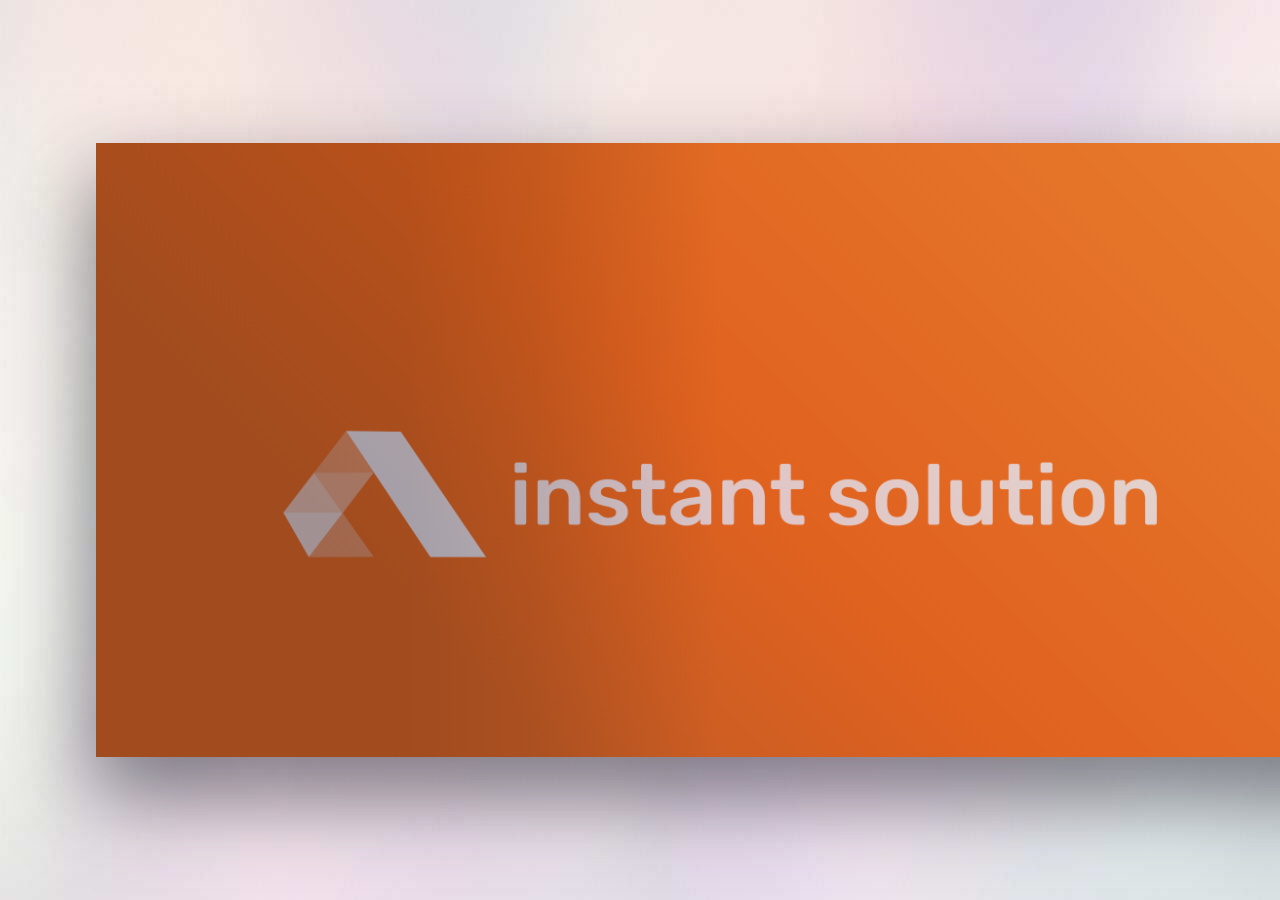
==== instant_solution.html @ ec16f053 "first desktop change" ====
<!DOCTYPE HTML>

<html>
	<head>
		<title>Saaday</title>
		<meta charset="utf-8" />
		<meta name="viewport" content="width=device-width, initial-scale=1, user-scalable=no" />
		<link rel="stylesheet" href="assets/css/main.css" />
		<noscript><link rel="stylesheet" href="assets/css/noscript.css" /></noscript>
	</head>
	<body class="is-preload">

		<!-- Page Wrapper -->
			<div id="page-wrapper">

				<!-- Wrapper -->
					<div id="wrapper">

						

						<!-- Panel (Spotlight) -->
							<section class="panel spotlight large left">
								<div class="content span-5">
									<!-- <h2 class="major">Experiance</h2>
									<p>I have worked on fiverr for 3 years as a graphic designer, I have created great looking websites for companies. They actually love me because I also create all the graphic elements of their websites.
										I have also worked on a <b>NFT</b> project.
									</p> -->
								</div>
								<div class="image filtered tinted" data-position="top right">
									<a href="instant_solution.html"><img src="images/instant solution Logo - YouTube Cover Photo - 2560x1440.png" alt="" /></a>
								</div>
							</section>

                            <!-- Panel (Banner) -->
							<section class="panel banner right">
								<div class="content color0 span-3-75">
									<h1 class="major">Hello, my name<br />
									is Saad</h1>
									<p>I am a Computer Scientist specialized in <b>Graphic Designing, Website Designing and Web Development</b>. I own a graphic design and web development firm named <b>"Instant Solution"</b> Infotech located in Quetta, Pakistan. I offer the best quality professional services regarding graphic designing, website design & development.</p>
									<ul class="actions">
										<li><a href="#first" class="button primary color1 circle icon solid fa-angle-right">Next</a></li>
									</ul>
								</div>
								<div class="image filtered span-2-25" data-position="25% 25%">
									<img src="images/profile_compressed.jpg" alt="" />
								</div>
							</section>
							
						

						<!-- Panel -->
							<section class="panel color1">
								<div class="intro joined">
									<h2 class="major">Skills</h2>
									<p>I have expertise in following.
										<ul>
											<li>Graphic Designing</li>
											<li>Website Designing</li>
											<li>Website Development</li>
										</ul>
									</p>
								</div>
								<div class="inner">
									<ul class="grid-icons three connected">
										<li><span class="icon fa-gem"><span class="label">Lorem</span></span></li>
										<li><span class="icon solid fa-camera-retro"><span class="label">Ipsum</span></span></li>
										<li><span class="icon solid fa-cog"><span class="label">Dolor</span></span></li>
										<li><span class="icon solid fa-paper-plane"><span class="label">Sit</span></span></li>
										<li><span class="icon solid fa-chart-bar"><span class="label">Amet</span></span></li>
										<li><span class="icon solid fa-code"><span class="label">Nullam</span></span></li>
									</ul>
								</div>
							</section>

						<!-- Panel -->
							<section class="panel">
								<div class="intro color2">
									<h2 class="major">Portfolio</h2>
									<p>Here is all my work.
										<ul>
											<li>Graphics related work.</li>
											<li>Websites related work</li>
										</ul>
									<a href="portfolio.html" class="button primary color2">Check Here</a>
									</p>
								</div>

								
							</section>

						<!-- Panel -->
							<section class="panel color4-alt">
								<div class="intro color4">
									<h2 class="major">Contact</h2>
									<p>You can contact me on any platform.</p>
								</div>
								<div class="inner columns divided">
									<div class="span-3-25">
										<form method="post" action="#">
											<div class="fields">
												<div class="field half">
													<label for="name">Name</label>
													<input type="text" name="name" id="name" />
												</div>
												<div class="field half">
													<label for="email">Email</label>
													<input type="email" name="email" id="email" />
												</div>
												<div class="field">
													<label for="message">Message</label>
													<textarea name="message" id="message" rows="4"></textarea>
												</div>
											</div>
											<ul class="actions">
												<li><input type="submit" value="Send Message" class="button primary" /></li>
											</ul>
										</form>
									</div>
									<div class="span-1-5">
										<ul class="contact-icons color1">
											<!-- <li class="icon brands fa-twitter"><a href="#">@untitled-tld</a></li> -->
											<li class="icon brands fa-facebook-f"><a href="https://www.facebook.com/prince.saad.98478">Saad Ahmed</a></li>
											<li class="icon brands fa-snapchat-ghost"><a href="#">Muhammad_saadu</a></li>
											<li class="icon brands fa-instagram"><a href="#">__saaday__</a></li>
											
										</ul>
									</div>
								</div>
							</section>

						

						<!-- Copyright -->
							<div class="copyright">&copy; Muhammad Saad </div>

					</div>

			</div>

		<!-- Scripts -->
			<script src="assets/js/jquery.min.js"></script>
			<script src="assets/js/browser.min.js"></script>
			<script src="assets/js/breakpoints.min.js"></script>
			<script src="assets/js/main.js"></script>

	</body>
</html>
---- assets/css/main.css ----
@import url(fontawesome-all.min.css);
@import url("https://fonts.googleapis.com/css?family=Source+Sans+Pro:300,400,300i,400i");

/*
	Ethereal by HTML5 UP
	html5up.net | @ajlkn
	Free for personal and commercial use under the CCA 3.0 license (html5up.net/license)
*/

html, body, div, span, applet, object,
iframe, h1, h2, h3, h4, h5, h6, p, blockquote,
pre, a, abbr, acronym, address, big, cite,
code, del, dfn, em, img, ins, kbd, q, s, samp,
small, strike, strong, sub, sup, tt, var, b,
u, i, center, dl, dt, dd, ol, ul, li, fieldset,
form, label, legend, table, caption, tbody,
tfoot, thead, tr, th, td, article, aside,
canvas, details, embed, figure, figcaption,
footer, header, hgroup, menu, nav, output, ruby,
section, summary, time, mark, audio, video {
	margin: 0;
	padding: 0;
	border: 0;
	font-size: 100%;
	font: inherit;
	vertical-align: baseline;}

article, aside, details, figcaption, figure,
footer, header, hgroup, menu, nav, section {
	display: block;}

body {
	line-height: 1;
}

ol, ul {
	list-style: none;
}

blockquote, q {
	quotes: none;
}

	blockquote:before, blockquote:after, q:before, q:after {
		content: '';
		content: none;
	}

table {
	border-collapse: collapse;
	border-spacing: 0;
}

body {
	-webkit-text-size-adjust: none;
}

mark {
	background-color: transparent;
	color: inherit;
}

input::-moz-focus-inner {
	border: 0;
	padding: 0;
}

input, select, textarea {
	-moz-appearance: none;
	-webkit-appearance: none;
	-ms-appearance: none;
	appearance: none;
}

/* Page */

	@-moz-keyframes load-spinner {
		0% {
			-moz-transform: rotate(0deg);
			-webkit-transform: rotate(0deg);
			-ms-transform: rotate(0deg);
			transform: rotate(0deg);
		}

		100% {
			-moz-transform: rotate(360deg);
			-webkit-transform: rotate(360deg);
			-ms-transform: rotate(360deg);
			transform: rotate(360deg);
		}
	}

	@-webkit-keyframes load-spinner {
		0% {
			-moz-transform: rotate(0deg);
			-webkit-transform: rotate(0deg);
			-ms-transform: rotate(0deg);
			transform: rotate(0deg);
		}

		100% {
			-moz-transform: rotate(360deg);
			-webkit-transform: rotate(360deg);
			-ms-transform: rotate(360deg);
			transform: rotate(360deg);
		}
	}

	@-ms-keyframes load-spinner {
		0% {
			-moz-transform: rotate(0deg);
			-webkit-transform: rotate(0deg);
			-ms-transform: rotate(0deg);
			transform: rotate(0deg);
		}

		100% {
			-moz-transform: rotate(360deg);
			-webkit-transform: rotate(360deg);
			-ms-transform: rotate(360deg);
			transform: rotate(360deg);
		}
	}

	@keyframes load-spinner {
		0% {
			-moz-transform: rotate(0deg);
			-webkit-transform: rotate(0deg);
			-ms-transform: rotate(0deg);
			transform: rotate(0deg);
		}

		100% {
			-moz-transform: rotate(360deg);
			-webkit-transform: rotate(360deg);
			-ms-transform: rotate(360deg);
			transform: rotate(360deg);
		}
	}

	@-ms-viewport {
		width: device-width;
	}

	html {
		width: 100%;
		height: 100%;
	}

	html {
		box-sizing: border-box;
	}

	*, *:before, *:after {
		box-sizing: inherit;
	}

	body {
		display: -moz-flex;
		display: -webkit-flex;
		display: -ms-flex;
		display: flex;
		-moz-align-items: center;
		-webkit-align-items: center;
		-ms-align-items: center;
		align-items: center;
		-moz-justify-content: -moz-flex-start;
		-webkit-justify-content: -webkit-flex-start;
		-ms-justify-content: -ms-flex-start;
		justify-content: flex-start;
		-ms-overflow-style: scrollbar;
		width: 100%;
		height: 100%;
		min-height: 30rem;
		overflow: hidden;
	}

		body:before {
			-moz-animation: load-spinner 1s infinite linear;
			-webkit-animation: load-spinner 1s infinite linear;
			-ms-animation: load-spinner 1s infinite linear;
			animation: load-spinner 1s infinite linear;
			-moz-transition: opacity 0.25s ease;
			-webkit-transition: opacity 0.25s ease;
			-ms-transition: opacity 0.25s ease;
			transition: opacity 0.25s ease;
			-moz-transition-delay: 0s;
			-webkit-transition-delay: 0s;
			-ms-transition-delay: 0s;
			transition-delay: 0s;
			pointer-events: none;
			content: '';
			display: block;
			position: absolute;
			top: 50%;
			left: 50%;
			width: 4rem;
			height: 4rem;
			margin: -2rem 0 0 -2rem;
			background-image: url("data:image/svg+xml;charset=utf8,%3Csvg xmlns='http://www.w3.org/2000/svg' xmlns:xlink='http://www.w3.org/1999/xlink' width='96px' height='96px' viewBox='0 0 96 96' zoomAndPan='disable'%3E%3Cstyle%3Ecircle %7Bfill: transparent%3B stroke: %232e2b37%3B stroke-width: 1.5px%3B %7D%3C/style%3E%3Cdefs%3E%3CclipPath id='corner'%3E%3Cpolygon points='0,0 48,0 48,48 96,48 96,96 0,96' /%3E%3C/clipPath%3E%3C/defs%3E%3Cg clip-path='url(%23corner)'%3E%3Ccircle cx='48' cy='48' r='32'/%3E%3C/g%3E%3C/svg%3E");
			background-position: center;
			background-repeat: no-repeat;
			background-size: 4rem;
			opacity: 0;
		}

		body:after {
			pointer-events: none;
			content: '';
			display: block;
			position: fixed;
			top: 0;
			left: 0;
			width: 100%;
			height: 100%;
			z-index: -1;
			background-attachment: fixed;
			background-color: #e1e6e1;
			background-image: url("../../images/overlay.png"), url("../../images/bg.jpg");
			background-repeat: repeat, repeat-x;
			background-size: 128px 128px, cover;
		}

		body.is-preload *, body.is-preload *:before, body.is-preload *:after {
			-moz-animation: none !important;
			-webkit-animation: none !important;
			-ms-animation: none !important;
			animation: none !important;
			-moz-transition: none !important;
			-webkit-transition: none !important;
			-ms-transition: none !important;
			transition: none !important;
		}

		body.is-preload:before {
			-moz-transition: opacity 1s ease;
			-webkit-transition: opacity 1s ease;
			-ms-transition: opacity 1s ease;
			transition: opacity 1s ease;
			-moz-transition-delay: 0.75s;
			-webkit-transition-delay: 0.75s;
			-ms-transition-delay: 0.75s;
			transition-delay: 0.75s;
			opacity: 0.25;
		}

	@media screen and (max-width: 736px) {

		html {
			height: auto;
		}

		body {
			height: auto;
			overflow-x: hidden;
			overflow-y: auto;
		}

	}

	@media screen and (max-width: 480px) {

		html, body {
			min-width: 320px;
		}

	}

/* Typography */

	html {
		font-size: 18pt;
		font-size: 1vmax;
	}

		@media screen and (max-width: 1680px) {

			html {
				font-size: 12pt;
				font-size: 1.1vmax;
			}

		}

		@media screen and (max-width: 1280px) {

			html {
				font-size: 11pt;
				font-size: 1.5vmax;
			}

		}

	body, input, select, textarea {
		color: rgba(255, 255, 255, 0.75);
		font-family: "Source Sans Pro", Helvetica, sans-serif;
		font-size: 1rem;
		font-weight: 300;
		line-height: 1.65;
	}

	a {
		-moz-transition: color 0.2s ease-in-out, border-bottom-color 0.2s ease-in-out;
		-webkit-transition: color 0.2s ease-in-out, border-bottom-color 0.2s ease-in-out;
		-ms-transition: color 0.2s ease-in-out, border-bottom-color 0.2s ease-in-out;
		transition: color 0.2s ease-in-out, border-bottom-color 0.2s ease-in-out;
		color: inherit;
		border-bottom: dotted 1px;
		text-decoration: none;
	}

		a:hover {
			border-bottom-color: transparent;
			color: #ffe4b4;
		}

	strong, b {
		color: rgba(255, 255, 255, 0.875);
		font-weight: 400;
	}

	em, i {
		font-style: italic;
	}

	p {
		margin: 0 0 1.5rem 0;
	}

		body.is-ie p {
			width: 100%;
		}

	h1, h2, h3, h4, h5, h6 {
		color: rgba(255, 255, 255, 0.875);
		font-family: Arial, Helvetica, sans-serif;
		font-weight: 700;
		line-height: 1.3;
		margin: 0 0 0.75rem 0;
		letter-spacing: -0.05em;
	}

		h1 a, h2 a, h3 a, h4 a, h5 a, h6 a {
			color: inherit;
			text-decoration: none;
		}

	h1.major, h2.major, h3.major {
		position: relative;
	}

		h1.major:after, h2.major:after, h3.major:after {
			content: '';
			position: absolute;
			left: 0;
			width: 3.5rem;
			height: 0.1rem;
			background-color: rgba(255, 255, 255, 0.25);
		}

	h1 {
		font-size: 3rem;
		line-height: 1.2;
	}

		h1.major {
			margin: 0 0 2.625rem 0;
		}

			h1.major:after {
				bottom: -1.325rem;
			}

	h2 {
		font-size: 1.75rem;
		line-height: 1.2;
	}

		h2.major {
			margin: 0 0 1.9875rem 0;
		}

			h2.major:after {
				bottom: -1.2rem;
			}

	h3 {
		font-size: 1.325rem;
	}

		h3.major {
			margin: 0 0 1.875rem 0;
		}

			h3.major:after {
				bottom: -0.75rem;
			}

	h4 {
		font-size: 1rem;
	}

	h5 {
		font-size: 0.9rem;
	}

	h6 {
		font-size: 0.7rem;
	}

	sub {
		font-size: 0.8rem;
		position: relative;
		top: 0.5rem;
	}

	sup {
		font-size: 0.8rem;
		position: relative;
		top: -0.5rem;
	}

	blockquote {
		border-left: solid 0.25rem rgba(255, 255, 255, 0.25);
		font-style: italic;
		margin: 0 0 1.5rem 0;
		padding: 0.375rem 0 0.375rem 1.5rem;
	}

	code {
		background: rgba(255, 255, 255, 0.075);
		border-radius: 0.25rem;
		font-family: "Courier New", monospace;
		font-size: 0.8rem;
		margin: 0 0.25rem;
		padding: 0.25rem 0.65rem;
	}

	pre {
		-webkit-overflow-scrolling: touch;
		font-family: "Courier New", monospace;
		font-size: 0.8rem;
		margin: 0 0 1.5rem 0;
		white-space: pre-wrap;
	}

		pre code {
			display: block;
			line-height: 1.625;
			padding: 1rem 1.5rem;
			overflow-x: auto;
			margin: 0;
		}

	hr {
		border: 0;
		border-bottom: solid 2px rgba(255, 255, 255, 0.25);
		margin: 1.875rem 0;
	}

	.align-left {
		text-align: left;
	}

	.align-center {
		text-align: center;
	}

	.align-right {
		text-align: right;
	}

	@media screen and (max-width: 736px) {

		html {
			font-size: 12pt;
		}

		h1 {
			font-size: 2.25rem;
			line-height: 1.2;
		}

			h1.major {
				margin: 0 0 2.625rem 0;
			}

				h1.major:after {
					bottom: -1.325rem;
				}

		h2 {
			font-size: 1.5rem;
			line-height: 1.2;
		}

			h2.major {
				margin: 0 0 1.9875rem 0;
			}

				h2.major:after {
					bottom: -1.2rem;
				}

		h3 {
			font-size: 1rem;
		}

			h3.major {
				margin: 0 0 1.875rem 0;
			}

				h3.major:after {
					bottom: -0.75rem;
				}

		h4 {
			font-size: 1rem;
		}

		h5 {
			font-size: 0.9rem;
		}

		h6 {
			font-size: 0.7rem;
		}

		h1 br, h2 br, h3 br, h4 br, h5 br, h6 br {
			display: none;
		}

	}

	@media screen and (max-width: 360px) {

		html {
			font-size: 11pt;
		}

	}

/* Form */

	form {
		margin: 0 0 1.5rem 0;
	}

		form > :last-child {
			margin-bottom: 0;
		}

		form > .fields {
			display: -moz-flex;
			display: -webkit-flex;
			display: -ms-flex;
			display: flex;
			-moz-flex-wrap: wrap;
			-webkit-flex-wrap: wrap;
			-ms-flex-wrap: wrap;
			flex-wrap: wrap;
			width: calc(100% + 3rem);
			margin: -1.5rem 0 1.5rem -1.5rem;
		}

			form > .fields > .field {
				-moz-flex-grow: 0;
				-webkit-flex-grow: 0;
				-ms-flex-grow: 0;
				flex-grow: 0;
				-moz-flex-shrink: 0;
				-webkit-flex-shrink: 0;
				-ms-flex-shrink: 0;
				flex-shrink: 0;
				padding: 1.5rem 0 0 1.5rem;
				width: calc(100% - 1.5rem);
			}

				form > .fields > .field.half {
					width: calc(50% - 0.75rem);
				}

				form > .fields > .field.third {
					width: calc(100%/3 - 0.5rem);
				}

				form > .fields > .field.quarter {
					width: calc(25% - 0.375rem);
				}

		@media screen and (max-width: 736px) {

			form > .fields {
				width: calc(100% + 2.25rem);
				margin: -1.125rem 0 1.5rem -1.125rem;
			}

				form > .fields > .field {
					padding: 1.125rem 0 0 1.125rem;
					width: calc(100% - 1.125rem);
				}

					form > .fields > .field.half {
						width: calc(100% - 1.125rem);
					}

					form > .fields > .field.third {
						width: calc(100% - 1.125rem);
					}

					form > .fields > .field.quarter {
						width: calc(100% - 1.125rem);
					}

		}

	label {
		color: rgba(255, 255, 255, 0.875);
		display: block;
		font-family: Arial, Helvetica, sans-serif;
		font-size: 0.8rem;
		font-weight: 700;
		margin: 0 0 0.4875rem 0;
	}

	input[type="text"],
	input[type="password"],
	input[type="email"],
	input[type="tel"],
	select,
	textarea {
		-moz-appearance: none;
		-webkit-appearance: none;
		-ms-appearance: none;
		appearance: none;
		background: transparent;
		border: solid 2px rgba(255, 255, 255, 0.25);
		border-radius: 0.25rem;
		color: inherit;
		display: block;
		outline: 0;
		padding: 0 0.75rem;
		text-decoration: none;
		width: 100%;
	}

		input[type="text"]:invalid,
		input[type="password"]:invalid,
		input[type="email"]:invalid,
		input[type="tel"]:invalid,
		select:invalid,
		textarea:invalid {
			box-shadow: none;
		}

		input[type="text"]:focus,
		input[type="password"]:focus,
		input[type="email"]:focus,
		input[type="tel"]:focus,
		select:focus,
		textarea:focus {
			border-color: #ffe4b4;
		}

	option {
		background-color: rgba(255, 255, 255, 0.875);
		color: #2e2b37;
	}

	select {
		background-image: url("data:image/svg+xml;charset=utf8,%3Csvg xmlns='http://www.w3.org/2000/svg' width='40' height='40' preserveAspectRatio='none' viewBox='0 0 40 40'%3E%3Cpath d='M9.4,12.3l10.4,10.4l10.4-10.4c0.2-0.2,0.5-0.4,0.9-0.4c0.3,0,0.6,0.1,0.9,0.4l3.3,3.3c0.2,0.2,0.4,0.5,0.4,0.9 c0,0.4-0.1,0.6-0.4,0.9L20.7,31.9c-0.2,0.2-0.5,0.4-0.9,0.4c-0.3,0-0.6-0.1-0.9-0.4L4.3,17.3c-0.2-0.2-0.4-0.5-0.4-0.9 c0-0.4,0.1-0.6,0.4-0.9l3.3-3.3c0.2-0.2,0.5-0.4,0.9-0.4S9.1,12.1,9.4,12.3z' fill='rgba(255, 255, 255, 0.25)' /%3E%3C/svg%3E");
		background-size: 1.25rem;
		background-repeat: no-repeat;
		background-position: calc(100% - 1rem) center;
		height: 2.5rem;
		padding-right: 2.5rem;
		text-overflow: ellipsis;
	}

		select option {
			color: rgba(255, 255, 255, 0.875);
			background: #2e2b37;
		}

		select:focus::-ms-value {
			background-color: transparent;
		}

		select::-ms-expand {
			display: none;
		}

	input[type="text"],
	input[type="password"],
	input[type="email"],
	select {
		height: 2.5rem;
	}

	textarea {
		padding: 0.75rem 1rem;
	}

	input[type="checkbox"],
	input[type="radio"] {
		-moz-appearance: none;
		-webkit-appearance: none;
		-ms-appearance: none;
		appearance: none;
		display: block;
		float: left;
		margin-right: -2rem;
		opacity: 0;
		width: 1rem;
		z-index: -1;
	}

		input[type="checkbox"] + label,
		input[type="radio"] + label {
			text-decoration: none;
			position: relative;
			color: rgba(255, 255, 255, 0.75);
			cursor: pointer;
			display: inline-block;
			font-size: 1rem;
			font-weight: 300;
			margin-bottom: 0;
			padding-left: 2.5rem;
			padding-right: 1rem;
		}

			input[type="checkbox"] + label:before,
			input[type="radio"] + label:before {
				-moz-osx-font-smoothing: grayscale;
				-webkit-font-smoothing: antialiased;
				display: inline-block;
				font-style: normal;
				font-variant: normal;
				text-rendering: auto;
				line-height: 1;
				text-transform: none !important;
				font-family: 'Font Awesome 5 Free';
				font-weight: 900;
			}

			input[type="checkbox"] + label:before,
			input[type="radio"] + label:before {
				content: '';
				display: inline-block;
				font-size: 0.8rem;
				position: absolute;
				top: 0;
				left: 0;
				width: 1.6875rem;
				height: 1.6875rem;
				line-height: 1.6875rem;
				background: rgba(255, 255, 255, 0.075);
				border: solid 1px rgba(255, 255, 255, 0.25);
				border-radius: 0.25rem;
				color: #2e2b37;
				text-align: center;
			}

				body.is-ie input[type="checkbox"] + label:before, body.is-ie
				input[type="radio"] + label:before {
					line-height: 1.5;
				}

		input[type="checkbox"]:checked + label:before,
		input[type="radio"]:checked + label:before {
			content: '\f00c';
			background: rgba(255, 255, 255, 0.875);
			border-color: rgba(255, 255, 255, 0.875);
		}

		input[type="checkbox"]:focus + label:before,
		input[type="radio"]:focus + label:before {
			border-color: #ffe4b4;
			box-shadow: 0 0 0 1px #ffe4b4;
		}

		input[type="checkbox"]:focus:checked + label:before,
		input[type="radio"]:focus:checked + label:before {
			background: #ffe4b4;
		}

		input[type="checkbox"].color1 + label:before,
		input[type="radio"].color1 + label:before {
			color: #726193;
		}

		input[type="checkbox"].color2 + label:before,
		input[type="radio"].color2 + label:before {
			color: #e37b7c;
		}

		input[type="checkbox"].color3 + label:before,
		input[type="radio"].color3 + label:before {
			color: #ffe4b4;
		}

		input[type="checkbox"].color4 + label:before,
		input[type="radio"].color4 + label:before {
			color: #353865;
		}

	input[type="checkbox"] + label:before {
		border-radius: 0.25rem;
	}

	input[type="radio"] + label:before {
		border-radius: 100%;
	}

	::-webkit-input-placeholder {
		color: rgba(255, 255, 255, 0.5) !important;
		opacity: 1.0;
	}

	:-moz-placeholder {
		color: rgba(255, 255, 255, 0.5) !important;
		opacity: 1.0;
	}

	::-moz-placeholder {
		color: rgba(255, 255, 255, 0.5) !important;
		opacity: 1.0;
	}

	:-ms-input-placeholder {
		color: rgba(255, 255, 255, 0.5) !important;
		opacity: 1.0;
	}

/* Icon */

	.icon {
		text-decoration: none;
		position: relative;
		border-bottom: none;
	}

		.icon:before {
			-moz-osx-font-smoothing: grayscale;
			-webkit-font-smoothing: antialiased;
			display: inline-block;
			font-style: normal;
			font-variant: normal;
			text-rendering: auto;
			line-height: 1;
			text-transform: none !important;
			font-family: 'Font Awesome 5 Free';
			font-weight: 400;
		}

		.icon > .label {
			display: none;
		}

		.icon:before {
			line-height: inherit;
		}

		.icon.solid:before {
			font-weight: 900;
		}

		.icon.brands:before {
			font-family: 'Font Awesome 5 Brands';
		}

/* Image */

	.image {
		display: inline-block;
		position: relative;
		border: 0;
	}

		.image.filtered:after {
			background-image: url("../../images/overlay.png"), linear-gradient(45deg, rgba(114, 97, 147, 0.25) 25%, rgba(227, 123, 124, 0.25) 50%, rgba(255, 228, 180, 0.25));
			background-size: 128px 128px, auto;
			pointer-events: none;
			content: '';
			position: absolute;
			top: 0;
			left: 0;
			width: 100%;
			height: 100%;
			opacity: 1;
			z-index: 1;
		}

		.image.filtered.tinted:after {
			background-image: url("../../images/overlay.png"), linear-gradient(45deg, rgba(114, 97, 147, 0.25) 25%, rgba(227, 123, 124, 0.25) 50%, rgba(255, 228, 180, 0.25)), linear-gradient(0deg, rgba(0, 0, 0, 0.125), rgba(0, 0, 0, 0.125));
			background-size: 128px 128px, auto, auto;
		}

		.image[data-position] img {
			-moz-object-fit: cover;
			-webkit-object-fit: cover;
			-ms-object-fit: cover;
			object-fit: cover;
			display: block;
			position: absolute;
			top: 0;
			left: 0;
			width: 100%;
			height: 100%;
		}

		.image[data-position="top left"] img {
			-moz-object-position: top left;
			-webkit-object-position: top left;
			-ms-object-position: top left;
			object-position: top left;
		}

		.image[data-position="top"] img {
			-moz-object-position: top;
			-webkit-object-position: top;
			-ms-object-position: top;
			object-position: top;
		}

		.image[data-position="top right"] img {
			-moz-object-position: top right;
			-webkit-object-position: top right;
			-ms-object-position: top right;
			object-position: top right;
		}

		.image[data-position="right"] img {
			-moz-object-position: right;
			-webkit-object-position: right;
			-ms-object-position: right;
			object-position: right;
		}

		.image[data-position="bottom right"] img {
			-moz-object-position: bottom right;
			-webkit-object-position: bottom right;
			-ms-object-position: bottom right;
			object-position: bottom right;
		}

		.image[data-position="bottom"] img {
			-moz-object-position: bottom;
			-webkit-object-position: bottom;
			-ms-object-position: bottom;
			object-position: bottom;
		}

		.image[data-position="bottom left"] img {
			-moz-object-position: bottom left;
			-webkit-object-position: bottom left;
			-ms-object-position: bottom left;
			object-position: bottom left;
		}

		.image[data-position="left"] img {
			-moz-object-position: left;
			-webkit-object-position: left;
			-ms-object-position: left;
			object-position: left;
		}

		.image[data-position="center"] img {
			-moz-object-position: center;
			-webkit-object-position: center;
			-ms-object-position: center;
			object-position: center;
		}

		.image[data-position="25% 25%"] img {
			-moz-object-position: 25% 25%;
			-webkit-object-position: 25% 25%;
			-ms-object-position: 25% 25%;
			object-position: 25% 25%;
		}

		.image[data-position="75% 25%"] img {
			-moz-object-position: 75% 25%;
			-webkit-object-position: 75% 25%;
			-ms-object-position: 75% 25%;
			object-position: 75% 25%;
		}

		.image[data-position="75% 75%"] img {
			-moz-object-position: 75% 75%;
			-webkit-object-position: 75% 75%;
			-ms-object-position: 75% 75%;
			object-position: 75% 75%;
		}

		.image[data-position="25% 75%"] img {
			-moz-object-position: 25% 75%;
			-webkit-object-position: 25% 75%;
			-ms-object-position: 25% 75%;
			object-position: 25% 75%;
		}

		.image img {
			display: block;
		}

		.image.left, .image.right {
			max-width: 40%;
		}

			.image.left img, .image.right img {
				width: 100%;
			}

		.image.left {
			float: left;
			padding: 0 1.5rem 1rem 0;
			top: 0.25rem;
		}

		.image.right {
			float: right;
			padding: 0 0 1rem 1.5rem;
			top: 0.25rem;
		}

		.image.fit {
			display: block;
			margin: 0 0 1.5rem 0;
			width: 100%;
		}

			.image.fit img {
				width: 100%;
			}

		.image.main {
			display: block;
			margin: 0 0 2.25rem 0;
			width: 100%;
		}

			.image.main img {
				width: 100%;
			}

/* List */

	ol {
		list-style: decimal;
		margin: 0 0 1.5rem 0;
		padding-left: 1.25rem;
	}

		ol li {
			padding-left: 0.25rem;
		}

	ul {
		list-style: disc;
		margin: 0 0 1.5rem 0;
		padding-left: 1rem;
	}

		ul li {
			padding-left: 0.5rem;
		}

		ul.alt {
			list-style: none;
			padding-left: 0;
		}

			ul.alt li {
				border-top: solid 1px rgba(255, 255, 255, 0.25);
				padding: 0.5rem 0;
			}

				ul.alt li:first-child {
					border-top: 0;
					padding-top: 0;
				}

	dl {
		margin: 0 0 1.5rem 0;
	}

		dl dt {
			display: block;
			font-weight: 400;
			margin: 0 0 0.75rem 0;
		}

		dl dd {
			margin-left: 1.5rem;
		}

/* Actions */

	ul.actions {
		display: -moz-flex;
		display: -webkit-flex;
		display: -ms-flex;
		display: flex;
		cursor: default;
		list-style: none;
		margin-left: -0.75rem;
		padding-left: 0;
	}

		ul.actions li {
			padding: 0 0 0 0.75rem;
			vertical-align: middle;
		}

		ul.actions.special {
			-moz-justify-content: center;
			-webkit-justify-content: center;
			-ms-justify-content: center;
			justify-content: center;
			width: 100%;
			margin-left: 0;
		}

			ul.actions.special li:first-child {
				padding-left: 0;
			}

		ul.actions.stacked {
			-moz-flex-direction: column;
			-webkit-flex-direction: column;
			-ms-flex-direction: column;
			flex-direction: column;
			margin-left: 0;
		}

			ul.actions.stacked li {
				padding: 0.975rem 0 0 0;
			}

				ul.actions.stacked li:first-child {
					padding-top: 0;
				}

		ul.actions.fit {
			width: calc(100% + 0.75rem);
		}

			ul.actions.fit li {
				-moz-flex-grow: 1;
				-webkit-flex-grow: 1;
				-ms-flex-grow: 1;
				flex-grow: 1;
				-moz-flex-shrink: 1;
				-webkit-flex-shrink: 1;
				-ms-flex-shrink: 1;
				flex-shrink: 1;
				width: 100%;
			}

				ul.actions.fit li > * {
					width: 100%;
				}

			ul.actions.fit.stacked {
				width: 100%;
			}

/* Icons */

	ul.icons {
		cursor: default;
		list-style: none;
		padding-left: 0;
	}

		ul.icons li {
			display: inline-block;
			padding: 0 1rem 0 0;
		}

			ul.icons li:last-child {
				padding-right: 0;
			}

			ul.icons li .icon:before {
				font-size: 1.25em;
			}

/* Grid Icons */

	ul.grid-icons {
		display: -moz-flex;
		display: -webkit-flex;
		display: -ms-flex;
		display: flex;
		-moz-flex-wrap: wrap;
		-webkit-flex-wrap: wrap;
		-ms-flex-wrap: wrap;
		flex-wrap: wrap;
		-moz-justify-content: center;
		-webkit-justify-content: center;
		-ms-justify-content: center;
		justify-content: center;
		list-style: none;
		margin: 0 0 1.5rem 0;
		padding-left: 0;
	}

		ul.grid-icons .icon {
			display: block;
			position: relative;
			width: 100%;
			text-align: center;
		}

			ul.grid-icons .icon:before {
				display: block;
				width: 6rem;
				height: 6rem;
				line-height: 6rem;
				border-radius: 6rem;
				box-shadow: inset 0 0 0 2px rgba(255, 255, 255, 0.25);
				font-size: 2.5rem;
				margin: 0 auto;
				text-align: center;
			}

				body.is-ie ul.grid-icons .icon:before {
					line-height: 2.375;
				}

		ul.grid-icons > li {
			-moz-flex-grow: 0;
			-webkit-flex-grow: 0;
			-ms-flex-grow: 0;
			flex-grow: 0;
			-moz-flex-shrink: 0;
			-webkit-flex-shrink: 0;
			-ms-flex-shrink: 0;
			flex-shrink: 0;
			position: relative;
			margin: 1.5rem 0 0 1.5rem;
			padding-left: 0;
		}

		ul.grid-icons.connected > li:before {
			content: '';
			display: block;
			position: absolute;
			width: 1.5rem;
			height: 2px;
			top: 50%;
			left: -1.5rem;
			background-color: rgba(255, 255, 255, 0.25);
		}

		ul.grid-icons.connected > li:after {
			content: '';
			display: block;
			position: absolute;
			width: 2px;
			height: 1.5rem;
			top: -1.5rem;
			left: 50%;
			background-color: rgba(255, 255, 255, 0.25);
		}

		ul.grid-icons.two {
			width: 14rem;
		}

			ul.grid-icons.two > li:nth-child(-n + 2) {
				margin-top: 0;
			}

				ul.grid-icons.two > li:nth-child(-n + 2):after {
					display: none;
				}

			ul.grid-icons.two > li:nth-child(2n - 1) {
				margin-left: 0;
			}

				ul.grid-icons.two > li:nth-child(2n - 1):before {
					display: none;
				}

		ul.grid-icons.three {
			width: 21.5rem;
		}

			ul.grid-icons.three > li:nth-child(-n + 3) {
				margin-top: 0;
			}

				ul.grid-icons.three > li:nth-child(-n + 3):after {
					display: none;
				}

			ul.grid-icons.three > li:nth-child(3n - 2) {
				margin-left: 0;
			}

				ul.grid-icons.three > li:nth-child(3n - 2):before {
					display: none;
				}

		ul.grid-icons.four {
			width: 29rem;
		}

			ul.grid-icons.four > li:nth-child(-n + 4) {
				margin-top: 0;
			}

				ul.grid-icons.four > li:nth-child(-n + 4):after {
					display: none;
				}

			ul.grid-icons.four > li:nth-child(4n - 3) {
				margin-left: 0;
			}

				ul.grid-icons.four > li:nth-child(4n - 3):before {
					display: none;
				}

		@media screen and (max-width: 736px) {

			ul.grid-icons {
				-moz-justify-content: -moz-flex-start;
				-webkit-justify-content: -webkit-flex-start;
				-ms-justify-content: -ms-flex-start;
				justify-content: flex-start;
				width: 100% !important;
				margin: -1rem 0 1.5rem -1rem;
			}

				ul.grid-icons .icon:before {
					width: 4.5rem;
					height: 4.5rem;
					line-height: 4.5rem;
					font-size: 1.75rem;
				}

				ul.grid-icons > li {
					margin: 1rem 0 0 1rem !important;
				}

					ul.grid-icons > li:before {
						display: none !important;
					}

					ul.grid-icons > li:after {
						display: none !important;
					}

		}

/* Contact Icons */

	ul.contact-icons {
		list-style: none;
		padding-left: 0;
	}

		ul.contact-icons > li {
			margin: 1.25rem 0 0 0;
			padding-left: 0;
		}

			ul.contact-icons > li:before {
				display: inline-block;
				width: 2.25rem;
				height: 2.25rem;
				line-height: 2.25rem;
				border-radius: 2.25rem;
				background-color: white;
				color: #2e2b37;
				cursor: default;
				font-size: 1.125rem;
				margin-right: 1rem;
				text-align: center;
				vertical-align: middle;
			}

				body.is-ie ul.contact-icons > li:before {
					line-height: 2.125;
				}

			ul.contact-icons > li a {
				border-bottom: 0;
			}

		ul.contact-icons.color1 > li:before {
			color: #726193;
		}

		ul.contact-icons.color2 > li:before {
			color: #e37b7c;
		}

		ul.contact-icons.color3 > li:before {
			color: #ffe4b4;
		}

		ul.contact-icons.color4 > li:before {
			color: #353865;
		}

/* Table */

	.table-wrapper {
		-webkit-overflow-scrolling: touch;
		overflow-x: auto;
	}

	table {
		margin: 0 0 1.5rem 0;
		width: 100%;
	}

		table tbody tr {
			border: solid 1px rgba(255, 255, 255, 0.25);
			border-left: 0;
			border-right: 0;
		}

			table tbody tr:nth-child(2n + 1) {
				background-color: rgba(255, 255, 255, 0.075);
			}

		table td {
			padding: 0.75rem 0.75rem;
		}

		table th {
			color: rgba(255, 255, 255, 0.875);
			font-size: 0.9rem;
			font-weight: 400;
			padding: 0 0.75rem 0.75rem 0.75rem;
			text-align: left;
		}

		table thead {
			border-bottom: solid 2px rgba(255, 255, 255, 0.25);
		}

		table tfoot {
			border-top: solid 2px rgba(255, 255, 255, 0.25);
		}

		table.alt {
			border-collapse: separate;
		}

			table.alt tbody tr td {
				border: solid 1px rgba(255, 255, 255, 0.25);
				border-left-width: 0;
				border-top-width: 0;
			}

				table.alt tbody tr td:first-child {
					border-left-width: 1px;
				}

			table.alt tbody tr:first-child td {
				border-top-width: 1px;
			}

			table.alt thead {
				border-bottom: 0;
			}

			table.alt tfoot {
				border-top: 0;
			}

/* Button */

	input[type="submit"],
	input[type="reset"],
	input[type="button"],
	button,
	.button {
		-moz-appearance: none;
		-webkit-appearance: none;
		-ms-appearance: none;
		appearance: none;
		-moz-transition: background-color 0.2s ease-in-out, box-shadow 0.2s ease-in-out, color 0.2s ease-in-out;
		-webkit-transition: background-color 0.2s ease-in-out, box-shadow 0.2s ease-in-out, color 0.2s ease-in-out;
		-ms-transition: background-color 0.2s ease-in-out, box-shadow 0.2s ease-in-out, color 0.2s ease-in-out;
		transition: background-color 0.2s ease-in-out, box-shadow 0.2s ease-in-out, color 0.2s ease-in-out;
		background-color: transparent;
		border: 0;
		border-radius: 0.25rem;
		box-shadow: inset 0 0 0 2px rgba(255, 255, 255, 0.25);
		color: rgba(255, 255, 255, 0.875) !important;
		cursor: pointer;
		display: inline-block;
		font-family: Arial, Helvetica, sans-serif;
		font-size: 0.6rem;
		font-weight: 700;
		height: 2.75rem;
		letter-spacing: 0.15rem;
		line-height: 2.75rem;
		padding: 0 1.5rem 0 1.65rem;
		text-align: center;
		text-decoration: none;
		text-transform: uppercase;
		white-space: nowrap;
	}

		input[type="submit"]:hover,
		input[type="reset"]:hover,
		input[type="button"]:hover,
		button:hover,
		.button:hover {
			box-shadow: inset 0 0 0 2px #ffe4b4;
			color: #ffe4b4 !important;
		}

		input[type="submit"]:active,
		input[type="reset"]:active,
		input[type="button"]:active,
		button:active,
		.button:active {
			background-color: rgba(255, 228, 180, 0.125);
		}

		input[type="submit"].icon:before,
		input[type="reset"].icon:before,
		input[type="button"].icon:before,
		button.icon:before,
		.button.icon:before {
			display: inline-block;
			position: relative;
			top: -0.075rem;
			vertical-align: middle;
			font-size: 0.8rem;
			margin: 0 0.375rem 0 -0.325rem;
		}

		input[type="submit"].icon.circle,
		input[type="reset"].icon.circle,
		input[type="button"].icon.circle,
		button.icon.circle,
		.button.icon.circle {
			position: relative;
			width: 3.125rem;
			height: 3.125rem;
			line-height: 3.125rem;
			text-indent: 3.125rem;
			border-radius: 100%;
			overflow: hidden;
			padding: 0;
			letter-spacing: 0;
		}

			input[type="submit"].icon.circle:before,
			input[type="reset"].icon.circle:before,
			input[type="button"].icon.circle:before,
			button.icon.circle:before,
			.button.icon.circle:before {
				display: block;
				position: absolute;
				top: 0;
				left: 0;
				width: inherit;
				height: inherit;
				font-size: 1.25rem;
				line-height: inherit;
				margin: 0;
				text-indent: 0;
			}

			input[type="submit"].icon.circle.fa-angle-left:before,
			input[type="reset"].icon.circle.fa-angle-left:before,
			input[type="button"].icon.circle.fa-angle-left:before,
			button.icon.circle.fa-angle-left:before,
			.button.icon.circle.fa-angle-left:before {
				position: relative;
				left: -0.1rem;
				font-size: 1.75rem;
			}

			input[type="submit"].icon.circle.fa-angle-right:before,
			input[type="reset"].icon.circle.fa-angle-right:before,
			input[type="button"].icon.circle.fa-angle-right:before,
			button.icon.circle.fa-angle-right:before,
			.button.icon.circle.fa-angle-right:before {
				position: relative;
				left: 0.1rem;
				font-size: 1.75rem;
			}

		input[type="submit"].fit,
		input[type="reset"].fit,
		input[type="button"].fit,
		button.fit,
		.button.fit {
			width: 100%;
		}

		input[type="submit"].small,
		input[type="reset"].small,
		input[type="button"].small,
		button.small,
		.button.small {
			font-size: 0.4rem;
			height: 1.875rem;
			line-height: 1.875rem;
			padding: 0 1.25rem 0 1.4rem;
		}

		input[type="submit"].large,
		input[type="reset"].large,
		input[type="button"].large,
		button.large,
		.button.large {
			font-size: 0.8rem;
			height: 3.3125rem;
			line-height: 3.3125rem;
			padding: 0 2rem 0 2.15rem;
		}

		input[type="submit"].primary,
		input[type="reset"].primary,
		input[type="button"].primary,
		button.primary,
		.button.primary {
			background-color: white;
			box-shadow: none;
			color: #2e2b37 !important;
		}

			input[type="submit"].primary.color1,
			input[type="reset"].primary.color1,
			input[type="button"].primary.color1,
			button.primary.color1,
			.button.primary.color1 {
				color: #726193 !important;
			}

			input[type="submit"].primary.color2,
			input[type="reset"].primary.color2,
			input[type="button"].primary.color2,
			button.primary.color2,
			.button.primary.color2 {
				color: #e37b7c !important;
			}

			input[type="submit"].primary.color3,
			input[type="reset"].primary.color3,
			input[type="button"].primary.color3,
			button.primary.color3,
			.button.primary.color3 {
				color: #ffe4b4 !important;
			}

			input[type="submit"].primary.color4,
			input[type="reset"].primary.color4,
			input[type="button"].primary.color4,
			button.primary.color4,
			.button.primary.color4 {
				color: #353865 !important;
			}

			input[type="submit"].primary:hover,
			input[type="reset"].primary:hover,
			input[type="button"].primary:hover,
			button.primary:hover,
			.button.primary:hover {
				background-color: #ffe4b4;
			}

			input[type="submit"].primary:active,
			input[type="reset"].primary:active,
			input[type="button"].primary:active,
			button.primary:active,
			.button.primary:active {
				background-color: #fdd997;
			}

		input[type="submit"].disabled, input[type="submit"]:disabled,
		input[type="reset"].disabled,
		input[type="reset"]:disabled,
		input[type="button"].disabled,
		input[type="button"]:disabled,
		button.disabled,
		button:disabled,
		.button.disabled,
		.button:disabled {
			pointer-events: none;
			cursor: default;
			opacity: 0.5;
		}

/* Gallery */

	@-moz-keyframes gallery-modal-spinner {
		0% {
			-moz-transform: rotate(0deg);
			-webkit-transform: rotate(0deg);
			-ms-transform: rotate(0deg);
			transform: rotate(0deg);
		}

		100% {
			-moz-transform: rotate(360deg);
			-webkit-transform: rotate(360deg);
			-ms-transform: rotate(360deg);
			transform: rotate(360deg);
		}
	}

	@-webkit-keyframes gallery-modal-spinner {
		0% {
			-moz-transform: rotate(0deg);
			-webkit-transform: rotate(0deg);
			-ms-transform: rotate(0deg);
			transform: rotate(0deg);
		}

		100% {
			-moz-transform: rotate(360deg);
			-webkit-transform: rotate(360deg);
			-ms-transform: rotate(360deg);
			transform: rotate(360deg);
		}
	}

	@-ms-keyframes gallery-modal-spinner {
		0% {
			-moz-transform: rotate(0deg);
			-webkit-transform: rotate(0deg);
			-ms-transform: rotate(0deg);
			transform: rotate(0deg);
		}

		100% {
			-moz-transform: rotate(360deg);
			-webkit-transform: rotate(360deg);
			-ms-transform: rotate(360deg);
			transform: rotate(360deg);
		}
	}

	@keyframes gallery-modal-spinner {
		0% {
			-moz-transform: rotate(0deg);
			-webkit-transform: rotate(0deg);
			-ms-transform: rotate(0deg);
			transform: rotate(0deg);
		}

		100% {
			-moz-transform: rotate(360deg);
			-webkit-transform: rotate(360deg);
			-ms-transform: rotate(360deg);
			transform: rotate(360deg);
		}
	}

	.gallery {
		-moz-align-items: -moz-stretch;
		-webkit-align-items: -webkit-stretch;
		-ms-align-items: -ms-stretch;
		align-items: stretch;
		display: -moz-flex;
		display: -webkit-flex;
		display: -ms-flex;
		display: flex;
		height: 100%;
	}

		.gallery > * {
			width: 20rem;
			height: 100%;
		}

		.gallery .image {
			display: block;
			position: relative;
			border-bottom: 0;
			overflow: hidden;
		}

			.gallery .image img {
				-moz-transition: -moz-transform 0.2s ease-in-out;
				-webkit-transition: -webkit-transform 0.2s ease-in-out;
				-ms-transition: -ms-transform 0.2s ease-in-out;
				transition: transform 0.2s ease-in-out;
			}

			.gallery .image:after {
				-moz-transition: opacity 0.2s ease-in-out;
				-webkit-transition: opacity 0.2s ease-in-out;
				-ms-transition: opacity 0.2s ease-in-out;
				transition: opacity 0.2s ease-in-out;
			}

			.gallery .image:hover img {
				-moz-transform: scale(1.025);
				-webkit-transform: scale(1.025);
				-ms-transform: scale(1.025);
				transform: scale(1.025);
			}

			.gallery .image:hover:after {
				opacity: 0;
			}

		.gallery .group {
			display: -moz-flex;
			display: -webkit-flex;
			display: -ms-flex;
			display: flex;
			-moz-flex-wrap: wrap;
			-webkit-flex-wrap: wrap;
			-ms-flex-wrap: wrap;
			flex-wrap: wrap;
		}

			.gallery .group > * {
				height: 50%;
			}

		.gallery .modal {
			display: -moz-flex;
			display: -webkit-flex;
			display: -ms-flex;
			display: flex;
			-moz-align-items: center;
			-webkit-align-items: center;
			-ms-align-items: center;
			align-items: center;
			-moz-justify-content: center;
			-webkit-justify-content: center;
			-ms-justify-content: center;
			justify-content: center;
			pointer-events: none;
			-moz-user-select: none;
			-webkit-user-select: none;
			-ms-user-select: none;
			user-select: none;
			-moz-transition: opacity 0.5s ease, visibility 0.5s, z-index 0.5s;
			-webkit-transition: opacity 0.5s ease, visibility 0.5s, z-index 0.5s;
			-ms-transition: opacity 0.5s ease, visibility 0.5s, z-index 0.5s;
			transition: opacity 0.5s ease, visibility 0.5s, z-index 0.5s;
			-webkit-tap-highlight-color: rgba(0, 0, 0, 0);
			position: fixed;
			top: 0;
			left: 0;
			width: 100%;
			height: 100%;
			background-color: rgba(46, 43, 55, 0.875);
			opacity: 0;
			outline: 0;
			visibility: none;
			z-index: 0;
		}

			.gallery .modal:before {
				-moz-animation: gallery-modal-spinner 1s infinite linear;
				-webkit-animation: gallery-modal-spinner 1s infinite linear;
				-ms-animation: gallery-modal-spinner 1s infinite linear;
				animation: gallery-modal-spinner 1s infinite linear;
				-moz-transition: opacity 0.25s ease;
				-webkit-transition: opacity 0.25s ease;
				-ms-transition: opacity 0.25s ease;
				transition: opacity 0.25s ease;
				-moz-transition-delay: 0.5s;
				-webkit-transition-delay: 0.5s;
				-ms-transition-delay: 0.5s;
				transition-delay: 0.5s;
				content: '';
				display: block;
				position: absolute;
				top: 50%;
				left: 50%;
				width: 4rem;
				height: 4rem;
				margin: -2rem 0 0 -2rem;
				background-image: url("data:image/svg+xml;charset=utf8,%3Csvg xmlns='http://www.w3.org/2000/svg' xmlns:xlink='http://www.w3.org/1999/xlink' width='96px' height='96px' viewBox='0 0 96 96' zoomAndPan='disable'%3E%3Cstyle%3Ecircle %7Bfill: transparent%3B stroke: rgba(255, 255, 255, 0.875)%3B stroke-width: 1.5px%3B %7D%3C/style%3E%3Cdefs%3E%3CclipPath id='corner'%3E%3Cpolygon points='0,0 48,0 48,48 96,48 96,96 0,96' /%3E%3C/clipPath%3E%3C/defs%3E%3Cg clip-path='url(%23corner)'%3E%3Ccircle cx='48' cy='48' r='32'/%3E%3C/g%3E%3C/svg%3E");
				background-position: center;
				background-repeat: no-repeat;
				background-size: 4rem;
				opacity: 0;
			}

			.gallery .modal:after {
				content: '';
				display: block;
				position: absolute;
				top: 0.5rem;
				right: 0.5rem;
				width: 4rem;
				height: 4rem;
				background-image: url("data:image/svg+xml;charset=utf8,%3Csvg xmlns='http://www.w3.org/2000/svg' xmlns:xlink='http://www.w3.org/1999/xlink' width='64px' height='64px' viewBox='0 0 64 64' zoomAndPan='disable'%3E%3Cstyle%3Eline %7Bstroke: rgba(255, 255, 255, 0.875)%3Bstroke-width: 1.5px%3B%7D%3C/style%3E%3Cline x1='20' y1='20' x2='44' y2='44' /%3E%3Cline x1='20' y1='44' x2='44' y2='20' /%3E%3C/svg%3E");
				background-position: center;
				background-repeat: no-repeat;
				background-size: 3rem;
				cursor: pointer;
			}

			.gallery .modal .inner {
				-moz-transform: translateY(0.75rem);
				-webkit-transform: translateY(0.75rem);
				-ms-transform: translateY(0.75rem);
				transform: translateY(0.75rem);
				-moz-transition: opacity 0.25s ease, -moz-transform 0.25s ease;
				-webkit-transition: opacity 0.25s ease, -webkit-transform 0.25s ease;
				-ms-transition: opacity 0.25s ease, -ms-transform 0.25s ease;
				transition: opacity 0.25s ease, transform 0.25s ease;
				opacity: 0;
			}

				.gallery .modal .inner img {
					display: block;
					max-width: 90vw;
					max-height: 85vh;
					box-shadow: 0 1rem 3rem 0 rgba(0, 0, 0, 0.35);
				}

			.gallery .modal.visible {
				pointer-events: auto;
				opacity: 1;
				visibility: visible;
				z-index: 11000;
			}

				.gallery .modal.visible:before {
					opacity: 1;
				}

			.gallery .modal.loaded .inner {
				-moz-transform: translateY(0);
				-webkit-transform: translateY(0);
				-ms-transform: translateY(0);
				transform: translateY(0);
				-moz-transition: opacity 0.5s ease, -moz-transform 0.5s ease;
				-webkit-transition: opacity 0.5s ease, -webkit-transform 0.5s ease;
				-ms-transition: opacity 0.5s ease, -ms-transform 0.5s ease;
				transition: opacity 0.5s ease, transform 0.5s ease;
				opacity: 1;
			}

			.gallery .modal.loaded:before {
				-moz-transition-delay: 0s;
				-webkit-transition-delay: 0s;
				-ms-transition-delay: 0s;
				transition-delay: 0s;
				opacity: 0;
			}

	@media screen and (max-width: 980px) {

		.gallery .modal .inner img {
			max-width: 100vw;
		}

	}

	@media screen and (max-width: 736px) {

		.gallery {
			-moz-flex-direction: column;
			-webkit-flex-direction: column;
			-ms-flex-direction: column;
			flex-direction: column;
			height: auto;
		}

			.gallery > * {
				height: auto;
				width: 100%;
			}

			.gallery .image {
				width: 100%;
				height: 40rem;
			}

			.gallery .group .span-0-25 {
				width: 8.33333%;
			}

			.gallery .group .span-0-5 {
				width: 16.66666%;
			}

			.gallery .group .span-0-75 {
				width: 25.0%;
			}

			.gallery .group .span-1 {
				width: 33.33333%;
			}

			.gallery .group .span-1-25 {
				width: 41.66666%;
			}

			.gallery .group .span-1-5 {
				width: 49.99999%;
			}

			.gallery .group .span-1-75 {
				width: 58.33333%;
			}

			.gallery .group .span-2 {
				width: 66.66666%;
			}

			.gallery .group .span-2-25 {
				width: 74.99999%;
			}

			.gallery .group .span-2-5 {
				width: 83.33332%;
			}

			.gallery .group .span-2-75 {
				width: 91.66666%;
			}

			.gallery .group .span-3 {
				width: 99.99999%;
			}

			.gallery .group .span-3-25 {
				width: 108.33332%;
			}

			.gallery .group .span-3-5 {
				width: 116.66665%;
			}

			.gallery .group .span-3-75 {
				width: 124.99999%;
			}

			.gallery .group .span-4 {
				width: 133.33332%;
			}

			.gallery .group .span-4-25 {
				width: 141.66665%;
			}

			.gallery .group .span-4-5 {
				width: 149.99998%;
			}

			.gallery .group .span-4-75 {
				width: 158.33332%;
			}

			.gallery .group .span-5 {
				width: 166.66665%;
			}

			.gallery .group .span-5-25 {
				width: 174.99998%;
			}

			.gallery .group .span-5-5 {
				width: 183.33331%;
			}

			.gallery .group .span-5-75 {
				width: 191.66665%;
			}

			.gallery .group .span-6 {
				width: 199.99998%;
			}

			.gallery .group .span-6-25 {
				width: 208.33331%;
			}

			.gallery .group .span-6-5 {
				width: 216.66664%;
			}

			.gallery .group .span-6-75 {
				width: 224.99998%;
			}

			.gallery .group .span-7 {
				width: 233.33331%;
			}

			.gallery .group .span-7-25 {
				width: 241.66664%;
			}

			.gallery .group .span-7-5 {
				width: 249.99997%;
			}

			.gallery .group .span-7-75 {
				width: 258.33331%;
			}

			.gallery .group .span-8 {
				width: 266.66664%;
			}

			.gallery .group .span-8-25 {
				width: 274.99997%;
			}

			.gallery .group .span-8-5 {
				width: 283.3333%;
			}

			.gallery .group .span-8-75 {
				width: 291.66664%;
			}

			.gallery .group .span-9 {
				width: 299.99997%;
			}

			.gallery .group .span-9-25 {
				width: 308.3333%;
			}

			.gallery .group .span-9-5 {
				width: 316.66663%;
			}

			.gallery .group .span-9-75 {
				width: 324.99997%;
			}

			.gallery .group .span-10 {
				width: 333.3333%;
			}

			.gallery .group .image {
				height: 20rem;
			}

	}

	@media screen and (max-width: 480px) {

		.gallery .image {
			height: 30rem;
		}

		.gallery .group .image {
			height: 12.5rem;
		}

	}

/* Panel */

	.panel {
		display: -moz-flex;
		display: -webkit-flex;
		display: -ms-flex;
		display: flex;
		-moz-flex-grow: 0;
		-webkit-flex-grow: 0;
		-ms-flex-grow: 0;
		flex-grow: 0;
		-moz-flex-shrink: 0;
		-webkit-flex-shrink: 0;
		-ms-flex-shrink: 0;
		flex-shrink: 0;
		-moz-justify-content: center;
		-webkit-justify-content: center;
		-ms-justify-content: center;
		justify-content: center;
		-moz-align-items: -moz-stretch;
		-webkit-align-items: -webkit-stretch;
		-ms-align-items: -ms-stretch;
		align-items: stretch;
		height: 100%;
		overflow-x: hidden;
		overflow-y: auto;
	}

		.panel > * {
			position: relative;
			min-width: 10rem;
		}

			.panel > *.color0 {
				background-image: url("../../images/overlay.png"), linear-gradient(45deg, #726193 20%, #e37b7c 60%, #ffe4b4);
				background-size: 128px 128px, auto;
			}

			.panel > *.color1 {
				background-image: url("../../images/overlay.png"), linear-gradient(45deg, rgba(114, 97, 147, 0.25) 25%, rgba(227, 123, 124, 0.25) 50%, rgba(255, 228, 180, 0.25));
				background-size: 128px 128px, auto;
				background-color: #726193;
			}

			.panel > *.color2 {
				background-image: url("../../images/overlay.png"), linear-gradient(45deg, rgba(114, 97, 147, 0.25) 25%, rgba(227, 123, 124, 0.25) 50%, rgba(255, 228, 180, 0.25));
				background-size: 128px 128px, auto;
				background-color: #e37b7c;
			}

			.panel > *.color3 {
				background-image: url("../../images/overlay.png"), linear-gradient(45deg, rgba(114, 97, 147, 0.25) 25%, rgba(227, 123, 124, 0.25) 50%, rgba(255, 228, 180, 0.25));
				background-size: 128px 128px, auto;
				background-color: #ffe4b4;
			}

			.panel > *.color4 {
				background-image: url("../../images/overlay.png"), linear-gradient(45deg, rgba(114, 97, 147, 0.25) 25%, rgba(227, 123, 124, 0.25) 50%, rgba(255, 228, 180, 0.25));
				background-size: 128px 128px, auto;
				background-color: #353865;
			}

			.panel > *.color1-alt {
				background-image: url("../../images/overlay.png"), linear-gradient(45deg, rgba(114, 97, 147, 0.175) 25%, rgba(227, 123, 124, 0.175) 50%, rgba(255, 228, 180, 0.175));
				background-size: 128px 128px, auto;
				background-color: #6c5e86;
			}

			.panel > *.color2-alt {
				background-image: url("../../images/overlay.png"), linear-gradient(45deg, rgba(114, 97, 147, 0.175) 25%, rgba(227, 123, 124, 0.175) 50%, rgba(255, 228, 180, 0.175));
				background-size: 128px 128px, auto;
				background-color: #de7172;
			}

			.panel > *.color3-alt {
				background-image: url("../../images/overlay.png"), linear-gradient(45deg, rgba(114, 97, 147, 0.175) 25%, rgba(227, 123, 124, 0.175) 50%, rgba(255, 228, 180, 0.175));
				background-size: 128px 128px, auto;
				background-color: #fedea6;
			}

			.panel > *.color4-alt {
				background-image: url("../../images/overlay.png"), linear-gradient(45deg, rgba(114, 97, 147, 0.175) 25%, rgba(227, 123, 124, 0.175) 50%, rgba(255, 228, 180, 0.175));
				background-size: 128px 128px, auto;
				background-color: #323459;
			}

		.panel > .intro {
			padding: 3.5rem 3.5rem 2rem 3.5rem ;
			display: -moz-flex;
			display: -webkit-flex;
			display: -ms-flex;
			display: flex;
			-moz-flex-grow: 0;
			-webkit-flex-grow: 0;
			-ms-flex-grow: 0;
			flex-grow: 0;
			-moz-flex-shrink: 0;
			-webkit-flex-shrink: 0;
			-ms-flex-shrink: 0;
			flex-shrink: 0;
			-moz-justify-content: center;
			-webkit-justify-content: center;
			-ms-justify-content: center;
			justify-content: center;
			-moz-align-items: -moz-flex-start;
			-webkit-align-items: -webkit-flex-start;
			-ms-align-items: -ms-flex-start;
			align-items: flex-start;
			-moz-flex-direction: column;
			-webkit-flex-direction: column;
			-ms-flex-direction: column;
			flex-direction: column;
			width: 22rem;
		}

			.panel > .intro.joined {
				width: 18.5rem;
				padding-right: 0;
			}

				.panel > .intro.joined + .inner {
					padding-left: 2.625rem;
				}

		.panel > .inner {
			padding: 3.5rem 3.5rem 2rem 3.5rem ;
			display: -moz-flex;
			display: -webkit-flex;
			display: -ms-flex;
			display: flex;
			-moz-flex-grow: 1;
			-webkit-flex-grow: 1;
			-ms-flex-grow: 1;
			flex-grow: 1;
			-moz-flex-shrink: 1;
			-webkit-flex-shrink: 1;
			-ms-flex-shrink: 1;
			flex-shrink: 1;
			-moz-justify-content: center;
			-webkit-justify-content: center;
			-ms-justify-content: center;
			justify-content: center;
			-moz-align-items: -moz-flex-start;
			-webkit-align-items: -webkit-flex-start;
			-ms-align-items: -ms-flex-start;
			align-items: flex-start;
			-moz-flex-direction: column;
			-webkit-flex-direction: column;
			-ms-flex-direction: column;
			flex-direction: column;
			position: relative;
			width: 100%;
		}

			.panel > .inner.columns {
				display: -moz-flex;
				display: -webkit-flex;
				display: -ms-flex;
				display: flex;
				-moz-justify-content: center;
				-webkit-justify-content: center;
				-ms-justify-content: center;
				justify-content: center;
				-moz-align-items: center;
				-webkit-align-items: center;
				-ms-align-items: center;
				align-items: center;
				-moz-flex-direction: row;
				-webkit-flex-direction: row;
				-ms-flex-direction: row;
				flex-direction: row;
			}

				.panel > .inner.columns > * {
					-moz-flex-grow: 0;
					-webkit-flex-grow: 0;
					-ms-flex-grow: 0;
					flex-grow: 0;
					-moz-flex-shrink: 0;
					-webkit-flex-shrink: 0;
					-ms-flex-shrink: 0;
					flex-shrink: 0;
					margin-left: 3.5rem;
				}

				.panel > .inner.columns > :first-child {
					margin-left: 0;
				}

				.panel > .inner.columns.divided > * {
					margin-left: 7rem;
				}

					.panel > .inner.columns.divided > *:before {
						content: '';
						position: absolute;
						top: 3.5rem;
						width: 2px;
						height: calc(100% - 7rem);
						margin-left: -3.5rem;
						background-color: rgba(255, 255, 255, 0.25);
					}

				.panel > .inner.columns.divided > :first-child {
					margin-left: 0;
				}

					.panel > .inner.columns.divided > :first-child:before {
						display: none;
					}

				.panel > .inner.columns.aligned {
					-moz-align-items: -moz-flex-start;
					-webkit-align-items: -webkit-flex-start;
					-ms-align-items: -ms-flex-start;
					align-items: flex-start;
				}

		.panel .span-0-25 {
			width: 2.5rem;
		}

		.panel .span-0-5 {
			width: 5rem;
		}

		.panel .span-0-75 {
			width: 7.5rem;
		}

		.panel .span-1 {
			width: 10rem;
		}

		.panel .span-1-25 {
			width: 12.5rem;
		}

		.panel .span-1-5 {
			width: 15rem;
		}

		.panel .span-1-75 {
			width: 17.5rem;
		}

		.panel .span-2 {
			width: 20rem;
		}

		.panel .span-2-25 {
			width: 22.5rem;
		}

		.panel .span-2-5 {
			width: 25rem;
		}

		.panel .span-2-75 {
			width: 27.5rem;
		}

		.panel .span-3 {
			width: 30rem;
		}

		.panel .span-3-25 {
			width: 32.5rem;
		}

		.panel .span-3-5 {
			width: 35rem;
		}

		.panel .span-3-75 {
			width: 37.5rem;
		}

		.panel .span-4 {
			width: 40rem;
		}

		.panel .span-4-25 {
			width: 42.5rem;
		}

		.panel .span-4-5 {
			width: 45rem;
		}

		.panel .span-4-75 {
			width: 47.5rem;
		}

		.panel .span-5 {
			width: 50rem;
		}

		.panel .span-5-25 {
			width: 52.5rem;
		}

		.panel .span-5-5 {
			width: 55rem;
		}

		.panel .span-5-75 {
			width: 57.5rem;
		}

		.panel .span-6 {
			width: 60rem;
		}

		.panel .span-6-25 {
			width: 62.5rem;
		}

		.panel .span-6-5 {
			width: 65rem;
		}

		.panel .span-6-75 {
			width: 67.5rem;
		}

		.panel .span-7 {
			width: 70rem;
		}

		.panel .span-7-25 {
			width: 72.5rem;
		}

		.panel .span-7-5 {
			width: 75rem;
		}

		.panel .span-7-75 {
			width: 77.5rem;
		}

		.panel .span-8 {
			width: 80rem;
		}

		.panel .span-8-25 {
			width: 82.5rem;
		}

		.panel .span-8-5 {
			width: 85rem;
		}

		.panel .span-8-75 {
			width: 87.5rem;
		}

		.panel .span-9 {
			width: 90rem;
		}

		.panel .span-9-25 {
			width: 92.5rem;
		}

		.panel .span-9-5 {
			width: 95rem;
		}

		.panel .span-9-75 {
			width: 97.5rem;
		}

		.panel .span-10 {
			width: 100rem;
		}

		.panel.small {
			width: 35rem;
		}

		.panel.medium {
			width: 50rem;
		}

		.panel.large {
			width: 65rem;
		}

		.panel.small .span-0-25, .panel.medium .span-0-25, .panel.large .span-0-25 {
			width: 2.5%;
		}

		.panel.small .span-0-5, .panel.medium .span-0-5, .panel.large .span-0-5 {
			width: 5%;
		}

		.panel.small .span-0-75, .panel.medium .span-0-75, .panel.large .span-0-75 {
			width: 7.5%;
		}

		.panel.small .span-1, .panel.medium .span-1, .panel.large .span-1 {
			width: 10%;
		}

		.panel.small .span-1-25, .panel.medium .span-1-25, .panel.large .span-1-25 {
			width: 12.5%;
		}

		.panel.small .span-1-5, .panel.medium .span-1-5, .panel.large .span-1-5 {
			width: 15%;
		}

		.panel.small .span-1-75, .panel.medium .span-1-75, .panel.large .span-1-75 {
			width: 17.5%;
		}

		.panel.small .span-2, .panel.medium .span-2, .panel.large .span-2 {
			width: 20%;
		}

		.panel.small .span-2-25, .panel.medium .span-2-25, .panel.large .span-2-25 {
			width: 22.5%;
		}

		.panel.small .span-2-5, .panel.medium .span-2-5, .panel.large .span-2-5 {
			width: 25%;
		}

		.panel.small .span-2-75, .panel.medium .span-2-75, .panel.large .span-2-75 {
			width: 27.5%;
		}

		.panel.small .span-3, .panel.medium .span-3, .panel.large .span-3 {
			width: 30%;
		}

		.panel.small .span-3-25, .panel.medium .span-3-25, .panel.large .span-3-25 {
			width: 32.5%;
		}

		.panel.small .span-3-5, .panel.medium .span-3-5, .panel.large .span-3-5 {
			width: 35%;
		}

		.panel.small .span-3-75, .panel.medium .span-3-75, .panel.large .span-3-75 {
			width: 37.5%;
		}

		.panel.small .span-4, .panel.medium .span-4, .panel.large .span-4 {
			width: 40%;
		}

		.panel.small .span-4-25, .panel.medium .span-4-25, .panel.large .span-4-25 {
			width: 42.5%;
		}

		.panel.small .span-4-5, .panel.medium .span-4-5, .panel.large .span-4-5 {
			width: 45%;
		}

		.panel.small .span-4-75, .panel.medium .span-4-75, .panel.large .span-4-75 {
			width: 47.5%;
		}

		.panel.small .span-5, .panel.medium .span-5, .panel.large .span-5 {
			width: 50%;
		}

		.panel.small .span-5-25, .panel.medium .span-5-25, .panel.large .span-5-25 {
			width: 52.5%;
		}

		.panel.small .span-5-5, .panel.medium .span-5-5, .panel.large .span-5-5 {
			width: 55%;
		}

		.panel.small .span-5-75, .panel.medium .span-5-75, .panel.large .span-5-75 {
			width: 57.5%;
		}

		.panel.small .span-6, .panel.medium .span-6, .panel.large .span-6 {
			width: 60%;
		}

		.panel.small .span-6-25, .panel.medium .span-6-25, .panel.large .span-6-25 {
			width: 62.5%;
		}

		.panel.small .span-6-5, .panel.medium .span-6-5, .panel.large .span-6-5 {
			width: 65%;
		}

		.panel.small .span-6-75, .panel.medium .span-6-75, .panel.large .span-6-75 {
			width: 67.5%;
		}

		.panel.small .span-7, .panel.medium .span-7, .panel.large .span-7 {
			width: 70%;
		}

		.panel.small .span-7-25, .panel.medium .span-7-25, .panel.large .span-7-25 {
			width: 72.5%;
		}

		.panel.small .span-7-5, .panel.medium .span-7-5, .panel.large .span-7-5 {
			width: 75%;
		}

		.panel.small .span-7-75, .panel.medium .span-7-75, .panel.large .span-7-75 {
			width: 77.5%;
		}

		.panel.small .span-8, .panel.medium .span-8, .panel.large .span-8 {
			width: 80%;
		}

		.panel.small .span-8-25, .panel.medium .span-8-25, .panel.large .span-8-25 {
			width: 82.5%;
		}

		.panel.small .span-8-5, .panel.medium .span-8-5, .panel.large .span-8-5 {
			width: 85%;
		}

		.panel.small .span-8-75, .panel.medium .span-8-75, .panel.large .span-8-75 {
			width: 87.5%;
		}

		.panel.small .span-9, .panel.medium .span-9, .panel.large .span-9 {
			width: 90%;
		}

		.panel.small .span-9-25, .panel.medium .span-9-25, .panel.large .span-9-25 {
			width: 92.5%;
		}

		.panel.small .span-9-5, .panel.medium .span-9-5, .panel.large .span-9-5 {
			width: 95%;
		}

		.panel.small .span-9-75, .panel.medium .span-9-75, .panel.large .span-9-75 {
			width: 97.5%;
		}

		.panel.small .span-10, .panel.medium .span-10, .panel.large .span-10 {
			width: 100%;
		}

		.panel.color0 {
			background-image: url("../../images/overlay.png"), linear-gradient(45deg, #726193 20%, #e37b7c 60%, #ffe4b4);
			background-size: 128px 128px, auto;
		}

		.panel.color1 {
			background-image: url("../../images/overlay.png"), linear-gradient(45deg, rgba(114, 97, 147, 0.25) 25%, rgba(227, 123, 124, 0.25) 50%, rgba(255, 228, 180, 0.25));
			background-size: 128px 128px, auto;
			background-color: #726193;
		}

		.panel.color2 {
			background-image: url("../../images/overlay.png"), linear-gradient(45deg, rgba(114, 97, 147, 0.25) 25%, rgba(227, 123, 124, 0.25) 50%, rgba(255, 228, 180, 0.25));
			background-size: 128px 128px, auto;
			background-color: #e37b7c;
		}

		.panel.color3 {
			background-image: url("../../images/overlay.png"), linear-gradient(45deg, rgba(114, 97, 147, 0.25) 25%, rgba(227, 123, 124, 0.25) 50%, rgba(255, 228, 180, 0.25));
			background-size: 128px 128px, auto;
			background-color: #ffe4b4;
		}

		.panel.color4 {
			background-image: url("../../images/overlay.png"), linear-gradient(45deg, rgba(114, 97, 147, 0.25) 25%, rgba(227, 123, 124, 0.25) 50%, rgba(255, 228, 180, 0.25));
			background-size: 128px 128px, auto;
			background-color: #353865;
		}

		.panel.color1-alt {
			background-image: url("../../images/overlay.png"), linear-gradient(45deg, rgba(114, 97, 147, 0.175) 25%, rgba(227, 123, 124, 0.175) 50%, rgba(255, 228, 180, 0.175));
			background-size: 128px 128px, auto;
			background-color: #6c5e86;
		}

		.panel.color2-alt {
			background-image: url("../../images/overlay.png"), linear-gradient(45deg, rgba(114, 97, 147, 0.175) 25%, rgba(227, 123, 124, 0.175) 50%, rgba(255, 228, 180, 0.175));
			background-size: 128px 128px, auto;
			background-color: #de7172;
		}

		.panel.color3-alt {
			background-image: url("../../images/overlay.png"), linear-gradient(45deg, rgba(114, 97, 147, 0.175) 25%, rgba(227, 123, 124, 0.175) 50%, rgba(255, 228, 180, 0.175));
			background-size: 128px 128px, auto;
			background-color: #fedea6;
		}

		.panel.color4-alt {
			background-image: url("../../images/overlay.png"), linear-gradient(45deg, rgba(114, 97, 147, 0.175) 25%, rgba(227, 123, 124, 0.175) 50%, rgba(255, 228, 180, 0.175));
			background-size: 128px 128px, auto;
			background-color: #323459;
		}

	@media screen and (max-width: 736px) {

		.panel {
			-moz-flex-direction: column;
			-webkit-flex-direction: column;
			-ms-flex-direction: column;
			flex-direction: column;
			height: auto;
		}

			.panel > *.color1 {
				background-image: url("../../images/overlay.png"), linear-gradient(135deg, rgba(114, 97, 147, 0.25) 25%, rgba(227, 123, 124, 0.25) 50%, rgba(255, 228, 180, 0.25));
				background-size: 128px 128px, auto;
				background-color: #726193;
			}

			.panel > *.color2 {
				background-image: url("../../images/overlay.png"), linear-gradient(135deg, rgba(114, 97, 147, 0.25) 25%, rgba(227, 123, 124, 0.25) 50%, rgba(255, 228, 180, 0.25));
				background-size: 128px 128px, auto;
				background-color: #e37b7c;
			}

			.panel > *.color3 {
				background-image: url("../../images/overlay.png"), linear-gradient(135deg, rgba(114, 97, 147, 0.25) 25%, rgba(227, 123, 124, 0.25) 50%, rgba(255, 228, 180, 0.25));
				background-size: 128px 128px, auto;
				background-color: #ffe4b4;
			}

			.panel > *.color4 {
				background-image: url("../../images/overlay.png"), linear-gradient(135deg, rgba(114, 97, 147, 0.25) 25%, rgba(227, 123, 124, 0.25) 50%, rgba(255, 228, 180, 0.25));
				background-size: 128px 128px, auto;
				background-color: #353865;
			}

			.panel > *.color1-alt {
				background-image: url("../../images/overlay.png"), linear-gradient(135deg, rgba(114, 97, 147, 0.175) 25%, rgba(227, 123, 124, 0.175) 50%, rgba(255, 228, 180, 0.175));
				background-size: 128px 128px, auto;
				background-color: #6c5e86;
			}

			.panel > *.color2-alt {
				background-image: url("../../images/overlay.png"), linear-gradient(135deg, rgba(114, 97, 147, 0.175) 25%, rgba(227, 123, 124, 0.175) 50%, rgba(255, 228, 180, 0.175));
				background-size: 128px 128px, auto;
				background-color: #de7172;
			}

			.panel > *.color3-alt {
				background-image: url("../../images/overlay.png"), linear-gradient(135deg, rgba(114, 97, 147, 0.175) 25%, rgba(227, 123, 124, 0.175) 50%, rgba(255, 228, 180, 0.175));
				background-size: 128px 128px, auto;
				background-color: #fedea6;
			}

			.panel > *.color4-alt {
				background-image: url("../../images/overlay.png"), linear-gradient(135deg, rgba(114, 97, 147, 0.175) 25%, rgba(227, 123, 124, 0.175) 50%, rgba(255, 228, 180, 0.175));
				background-size: 128px 128px, auto;
				background-color: #323459;
			}

			.panel > .intro {
				padding: 2.8875rem 1.75rem 1.3875rem 1.75rem ;
				width: 100% !important;
			}

				.panel > .intro.joined {
					padding-bottom: 0;
					padding-right: 1.75rem;
				}

					.panel > .intro.joined + .inner {
						padding-top: 0;
						padding-left: 1.75rem;
					}

			.panel > .inner {
				padding: 2.8875rem 1.75rem 1.3875rem 1.75rem ;
			}

				.panel > .inner.columns {
					-moz-flex-direction: column;
					-webkit-flex-direction: column;
					-ms-flex-direction: column;
					flex-direction: column;
				}

					.panel > .inner.columns > * {
						margin-left: 0;
						margin-top: 0;
					}

					.panel > .inner.columns > :first-child {
						margin-top: 0;
					}

					.panel > .inner.columns.divided > * {
						margin-left: 0;
						margin-top: 3.5rem;
					}

						.panel > .inner.columns.divided > *:before {
							content: '';
							position: absolute;
							top: auto;
							left: 1.75rem;
							width: calc(100% - 3.5rem);
							height: 2px;
							margin-left: 0;
							margin-top: -1.75rem;
						}

					.panel > .inner.columns.divided > :first-child {
						margin-top: 0;
					}

			.panel .span-0-25 {
				width: 100%;
			}

			.panel .span-0-5 {
				width: 100%;
			}

			.panel .span-0-75 {
				width: 100%;
			}

			.panel .span-1 {
				width: 100%;
			}

			.panel .span-1-25 {
				width: 100%;
			}

			.panel .span-1-5 {
				width: 100%;
			}

			.panel .span-1-75 {
				width: 100%;
			}

			.panel .span-2 {
				width: 100%;
			}

			.panel .span-2-25 {
				width: 100%;
			}

			.panel .span-2-5 {
				width: 100%;
			}

			.panel .span-2-75 {
				width: 100%;
			}

			.panel .span-3 {
				width: 100%;
			}

			.panel .span-3-25 {
				width: 100%;
			}

			.panel .span-3-5 {
				width: 100%;
			}

			.panel .span-3-75 {
				width: 100%;
			}

			.panel .span-4 {
				width: 100%;
			}

			.panel .span-4-25 {
				width: 100%;
			}

			.panel .span-4-5 {
				width: 100%;
			}

			.panel .span-4-75 {
				width: 100%;
			}

			.panel .span-5 {
				width: 100%;
			}

			.panel .span-5-25 {
				width: 100%;
			}

			.panel .span-5-5 {
				width: 100%;
			}

			.panel .span-5-75 {
				width: 100%;
			}

			.panel .span-6 {
				width: 100%;
			}

			.panel .span-6-25 {
				width: 100%;
			}

			.panel .span-6-5 {
				width: 100%;
			}

			.panel .span-6-75 {
				width: 100%;
			}

			.panel .span-7 {
				width: 100%;
			}

			.panel .span-7-25 {
				width: 100%;
			}

			.panel .span-7-5 {
				width: 100%;
			}

			.panel .span-7-75 {
				width: 100%;
			}

			.panel .span-8 {
				width: 100%;
			}

			.panel .span-8-25 {
				width: 100%;
			}

			.panel .span-8-5 {
				width: 100%;
			}

			.panel .span-8-75 {
				width: 100%;
			}

			.panel .span-9 {
				width: 100%;
			}

			.panel .span-9-25 {
				width: 100%;
			}

			.panel .span-9-5 {
				width: 100%;
			}

			.panel .span-9-75 {
				width: 100%;
			}

			.panel .span-10 {
				width: 100%;
			}

			.panel.small, .panel.medium, .panel.large {
				width: 100% !important;
			}

				.panel.small .span-0-25, .panel.medium .span-0-25, .panel.large .span-0-25 {
					width: 100%;
				}

				.panel.small .span-0-5, .panel.medium .span-0-5, .panel.large .span-0-5 {
					width: 100%;
				}

				.panel.small .span-0-75, .panel.medium .span-0-75, .panel.large .span-0-75 {
					width: 100%;
				}

				.panel.small .span-1, .panel.medium .span-1, .panel.large .span-1 {
					width: 100%;
				}

				.panel.small .span-1-25, .panel.medium .span-1-25, .panel.large .span-1-25 {
					width: 100%;
				}

				.panel.small .span-1-5, .panel.medium .span-1-5, .panel.large .span-1-5 {
					width: 100%;
				}

				.panel.small .span-1-75, .panel.medium .span-1-75, .panel.large .span-1-75 {
					width: 100%;
				}

				.panel.small .span-2, .panel.medium .span-2, .panel.large .span-2 {
					width: 100%;
				}

				.panel.small .span-2-25, .panel.medium .span-2-25, .panel.large .span-2-25 {
					width: 100%;
				}

				.panel.small .span-2-5, .panel.medium .span-2-5, .panel.large .span-2-5 {
					width: 100%;
				}

				.panel.small .span-2-75, .panel.medium .span-2-75, .panel.large .span-2-75 {
					width: 100%;
				}

				.panel.small .span-3, .panel.medium .span-3, .panel.large .span-3 {
					width: 100%;
				}

				.panel.small .span-3-25, .panel.medium .span-3-25, .panel.large .span-3-25 {
					width: 100%;
				}

				.panel.small .span-3-5, .panel.medium .span-3-5, .panel.large .span-3-5 {
					width: 100%;
				}

				.panel.small .span-3-75, .panel.medium .span-3-75, .panel.large .span-3-75 {
					width: 100%;
				}

				.panel.small .span-4, .panel.medium .span-4, .panel.large .span-4 {
					width: 100%;
				}

				.panel.small .span-4-25, .panel.medium .span-4-25, .panel.large .span-4-25 {
					width: 100%;
				}

				.panel.small .span-4-5, .panel.medium .span-4-5, .panel.large .span-4-5 {
					width: 100%;
				}

				.panel.small .span-4-75, .panel.medium .span-4-75, .panel.large .span-4-75 {
					width: 100%;
				}

				.panel.small .span-5, .panel.medium .span-5, .panel.large .span-5 {
					width: 100%;
				}

				.panel.small .span-5-25, .panel.medium .span-5-25, .panel.large .span-5-25 {
					width: 100%;
				}

				.panel.small .span-5-5, .panel.medium .span-5-5, .panel.large .span-5-5 {
					width: 100%;
				}

				.panel.small .span-5-75, .panel.medium .span-5-75, .panel.large .span-5-75 {
					width: 100%;
				}

				.panel.small .span-6, .panel.medium .span-6, .panel.large .span-6 {
					width: 100%;
				}

				.panel.small .span-6-25, .panel.medium .span-6-25, .panel.large .span-6-25 {
					width: 100%;
				}

				.panel.small .span-6-5, .panel.medium .span-6-5, .panel.large .span-6-5 {
					width: 100%;
				}

				.panel.small .span-6-75, .panel.medium .span-6-75, .panel.large .span-6-75 {
					width: 100%;
				}

				.panel.small .span-7, .panel.medium .span-7, .panel.large .span-7 {
					width: 100%;
				}

				.panel.small .span-7-25, .panel.medium .span-7-25, .panel.large .span-7-25 {
					width: 100%;
				}

				.panel.small .span-7-5, .panel.medium .span-7-5, .panel.large .span-7-5 {
					width: 100%;
				}

				.panel.small .span-7-75, .panel.medium .span-7-75, .panel.large .span-7-75 {
					width: 100%;
				}

				.panel.small .span-8, .panel.medium .span-8, .panel.large .span-8 {
					width: 100%;
				}

				.panel.small .span-8-25, .panel.medium .span-8-25, .panel.large .span-8-25 {
					width: 100%;
				}

				.panel.small .span-8-5, .panel.medium .span-8-5, .panel.large .span-8-5 {
					width: 100%;
				}

				.panel.small .span-8-75, .panel.medium .span-8-75, .panel.large .span-8-75 {
					width: 100%;
				}

				.panel.small .span-9, .panel.medium .span-9, .panel.large .span-9 {
					width: 100%;
				}

				.panel.small .span-9-25, .panel.medium .span-9-25, .panel.large .span-9-25 {
					width: 100%;
				}

				.panel.small .span-9-5, .panel.medium .span-9-5, .panel.large .span-9-5 {
					width: 100%;
				}

				.panel.small .span-9-75, .panel.medium .span-9-75, .panel.large .span-9-75 {
					width: 100%;
				}

				.panel.small .span-10, .panel.medium .span-10, .panel.large .span-10 {
					width: 100%;
				}

			.panel.color1 {
				background-image: url("../../images/overlay.png"), linear-gradient(135deg, rgba(114, 97, 147, 0.25) 25%, rgba(227, 123, 124, 0.25) 50%, rgba(255, 228, 180, 0.25));
				background-size: 128px 128px, auto;
				background-color: #726193;
			}

			.panel.color2 {
				background-image: url("../../images/overlay.png"), linear-gradient(135deg, rgba(114, 97, 147, 0.25) 25%, rgba(227, 123, 124, 0.25) 50%, rgba(255, 228, 180, 0.25));
				background-size: 128px 128px, auto;
				background-color: #e37b7c;
			}

			.panel.color3 {
				background-image: url("../../images/overlay.png"), linear-gradient(135deg, rgba(114, 97, 147, 0.25) 25%, rgba(227, 123, 124, 0.25) 50%, rgba(255, 228, 180, 0.25));
				background-size: 128px 128px, auto;
				background-color: #ffe4b4;
			}

			.panel.color4 {
				background-image: url("../../images/overlay.png"), linear-gradient(135deg, rgba(114, 97, 147, 0.25) 25%, rgba(227, 123, 124, 0.25) 50%, rgba(255, 228, 180, 0.25));
				background-size: 128px 128px, auto;
				background-color: #353865;
			}

			.panel.color1-alt {
				background-image: url("../../images/overlay.png"), linear-gradient(135deg, rgba(114, 97, 147, 0.175) 25%, rgba(227, 123, 124, 0.175) 50%, rgba(255, 228, 180, 0.175));
				background-size: 128px 128px, auto;
				background-color: #6c5e86;
			}

			.panel.color2-alt {
				background-image: url("../../images/overlay.png"), linear-gradient(135deg, rgba(114, 97, 147, 0.175) 25%, rgba(227, 123, 124, 0.175) 50%, rgba(255, 228, 180, 0.175));
				background-size: 128px 128px, auto;
				background-color: #de7172;
			}

			.panel.color3-alt {
				background-image: url("../../images/overlay.png"), linear-gradient(135deg, rgba(114, 97, 147, 0.175) 25%, rgba(227, 123, 124, 0.175) 50%, rgba(255, 228, 180, 0.175));
				background-size: 128px 128px, auto;
				background-color: #fedea6;
			}

			.panel.color4-alt {
				background-image: url("../../images/overlay.png"), linear-gradient(135deg, rgba(114, 97, 147, 0.175) 25%, rgba(227, 123, 124, 0.175) 50%, rgba(255, 228, 180, 0.175));
				background-size: 128px 128px, auto;
				background-color: #323459;
			}

	}

/* Panel (Banner) */

	.panel.banner {
		-moz-align-items: -moz-stretch;
		-webkit-align-items: -webkit-stretch;
		-ms-align-items: -ms-stretch;
		align-items: stretch;
	}

		.panel.banner .content {
			padding: 3.5rem 3.5rem 2rem 3.5rem ;
			display: -moz-flex;
			display: -webkit-flex;
			display: -ms-flex;
			display: flex;
			-moz-flex-direction: column;
			-webkit-flex-direction: column;
			-ms-flex-direction: column;
			flex-direction: column;
			-moz-justify-content: center;
			-webkit-justify-content: center;
			-ms-justify-content: center;
			justify-content: center;
			-moz-flex-grow: 0;
			-webkit-flex-grow: 0;
			-ms-flex-grow: 0;
			flex-grow: 0;
			-moz-flex-shrink: 0;
			-webkit-flex-shrink: 0;
			-ms-flex-shrink: 0;
			flex-shrink: 0;
		}

			.panel.banner .content > .actions:last-child {
				margin-bottom: 0;
			}

		.panel.banner .image {
			-moz-flex-grow: 0;
			-webkit-flex-grow: 0;
			-ms-flex-grow: 0;
			flex-grow: 0;
			-moz-flex-shrink: 0;
			-webkit-flex-shrink: 0;
			-ms-flex-shrink: 0;
			flex-shrink: 0;
			position: relative;
		}

			.panel.banner .image img {
				-moz-object-fit: cover;
				-webkit-object-fit: cover;
				-ms-object-fit: cover;
				object-fit: cover;
				display: block;
				position: absolute;
				top: 0;
				left: 0;
				width: 100%;
				height: 100%;
			}

		.panel.banner.left {
			-moz-flex-direction: row;
			-webkit-flex-direction: row;
			-ms-flex-direction: row;
			flex-direction: row;
		}

		.panel.banner.right {
			-moz-flex-direction: row-reverse;
			-webkit-flex-direction: row-reverse;
			-ms-flex-direction: row-reverse;
			flex-direction: row-reverse;
		}

	@media screen and (max-width: 736px) {

		.panel.banner .content {
			padding: 2.8875rem 1.75rem 1.3875rem 1.75rem ;
			-moz-flex-basis: 60%;
			-webkit-flex-basis: 60%;
			-ms-flex-basis: 60%;
			flex-basis: 60%;
		}

			.panel.banner .content > .actions:last-child {
				margin-bottom: 1.5rem;
			}

		.panel.banner .image {
			-moz-flex-basis: 40%;
			-webkit-flex-basis: 40%;
			-ms-flex-basis: 40%;
			flex-basis: 40%;
		}

	}

	@media screen and (max-width: 736px) and (orientation: portrait) {

		.panel.banner .content {
			-moz-flex-basis: auto;
			-webkit-flex-basis: auto;
			-ms-flex-basis: auto;
			flex-basis: auto;
		}

		.panel.banner .image {
			-moz-flex-basis: auto;
			-webkit-flex-basis: auto;
			-ms-flex-basis: auto;
			flex-basis: auto;
			height: 18rem;
		}

		.panel.banner.left {
			-moz-flex-direction: column;
			-webkit-flex-direction: column;
			-ms-flex-direction: column;
			flex-direction: column;
		}

		.panel.banner.right {
			-moz-flex-direction: column-reverse;
			-webkit-flex-direction: column-reverse;
			-ms-flex-direction: column-reverse;
			flex-direction: column-reverse;
		}

	}

/* Panel (Spotlight) */

	.panel.spotlight {
		-moz-align-items: -moz-stretch;
		-webkit-align-items: -webkit-stretch;
		-ms-align-items: -ms-stretch;
		align-items: stretch;
		position: relative;
	}

		.panel.spotlight > * {
			z-index: 1;
		}

		.panel.spotlight .content {
			display: -moz-flex;
			display: -webkit-flex;
			display: -ms-flex;
			display: flex;
			-moz-flex-direction: column;
			-webkit-flex-direction: column;
			-ms-flex-direction: column;
			flex-direction: column;
			-moz-justify-content: center;
			-webkit-justify-content: center;
			-ms-justify-content: center;
			justify-content: center;
			padding: 3.5rem 3.5rem 2rem 3.5rem ;
		}

		.panel.spotlight .image {
			position: absolute;
			top: 0;
			left: 0;
			width: 100%;
			height: 100%;
			z-index: 0;
		}

			.panel.spotlight .image img {
				-moz-object-fit: cover;
				-webkit-object-fit: cover;
				-ms-object-fit: cover;
				object-fit: cover;
				display: block;
				position: absolute;
				top: 0;
				left: 0;
				width: 100%;
				height: 100%;
			}

		.panel.spotlight.left {
			-moz-justify-content: -moz-flex-start;
			-webkit-justify-content: -webkit-flex-start;
			-ms-justify-content: -ms-flex-start;
			justify-content: flex-start;
		}

			.panel.spotlight.left .content {
				background-image: linear-gradient(-90deg, rgba(0, 0, 0, 0) 0%, rgba(0, 0, 0, 0.125) 30%, rgba(0, 0, 0, 0.175) 50%);
			}

		.panel.spotlight.right {
			-moz-justify-content: -moz-flex-end;
			-webkit-justify-content: -webkit-flex-end;
			-ms-justify-content: -ms-flex-end;
			justify-content: flex-end;
		}

			.panel.spotlight.right .content {
				background-image: linear-gradient(90deg, rgba(0, 0, 0, 0) 0%, rgba(0, 0, 0, 0.125) 30%, rgba(0, 0, 0, 0.175) 50%);
			}

	@media screen and (max-width: 736px) {

		.panel.spotlight .content {
			padding: 2.8875rem 1.75rem 1.3875rem 1.75rem ;
			-moz-flex-direction: column !important;
			-webkit-flex-direction: column !important;
			-ms-flex-direction: column !important;
			flex-direction: column !important;
			background-image: linear-gradient(0deg, rgba(0, 0, 0, 0.25) 70%, rgba(0, 0, 0, 0.175)) !important;
			min-height: 25rem;
		}

	}

	@media screen and (max-width: 480px) {

		.panel.spotlight .content {
			min-height: 30rem;
		}

	}

/* Page Wrapper */

	#page-wrapper {
		display: -moz-flex;
		display: -webkit-flex;
		display: -ms-flex;
		display: flex;
		-moz-align-items: center;
		-webkit-align-items: center;
		-ms-align-items: center;
		align-items: center;
		-moz-justify-content: -moz-flex-start;
		-webkit-justify-content: -webkit-flex-start;
		-ms-justify-content: -ms-flex-start;
		justify-content: flex-start;
		-moz-flex-grow: 1;
		-webkit-flex-grow: 1;
		-ms-flex-grow: 1;
		flex-grow: 1;
		-moz-flex-shrink: 1;
		-webkit-flex-shrink: 1;
		-ms-flex-shrink: 1;
		flex-shrink: 1;
		height: 100%;
		padding: 5rem;
	}

		@media screen and (orientation: portrait) {

			#page-wrapper {
				padding-left: 2rem;
				padding-right: 2rem;
			}

		}

		@media screen and (min-aspect-ratio: 16 / 7) {

			#page-wrapper {
				padding: 6vh;
			}

		}

		@media screen and (min-aspect-ratio: 16 / 6) {

			#page-wrapper {
				padding: 0;
			}

		}

	@media screen and (max-width: 736px) {

		#page-wrapper {
			height: auto;
			padding: 1rem;
		}

	}

	@media screen and (max-width: 480px) {

		#page-wrapper {
			padding: 0;
		}

	}

/* Wrapper */

	#wrapper {
		display: -moz-flex;
		display: -webkit-flex;
		display: -ms-flex;
		display: flex;
		-moz-flex-direction: row;
		-webkit-flex-direction: row;
		-ms-flex-direction: row;
		flex-direction: row;
		-moz-transition: opacity 1s ease-out, -moz-transform 0.75s ease-out;
		-webkit-transition: opacity 1s ease-out, -webkit-transform 0.75s ease-out;
		-ms-transition: opacity 1s ease-out, -ms-transform 0.75s ease-out;
		transition: opacity 1s ease-out, transform 0.75s ease-out;
		-moz-transition-delay: 0.25s;
		-webkit-transition-delay: 0.25s;
		-ms-transition-delay: 0.25s;
		transition-delay: 0.25s;
		cursor: default;
		position: relative;
		height: 32rem;
		box-shadow: 0 2rem 4rem 0.25rem rgba(46, 43, 55, 0.575);
	}

		#wrapper > .scrollZone {
			position: fixed;
			width: 6rem;
			height: inherit;
			cursor: -moz-grab;
			cursor: -webkit-grab;
			cursor: -ms-grab;
			cursor: grab;
			z-index: 10100;
		}

			#wrapper > .scrollZone.left {
				left: 0;
			}

			#wrapper > .scrollZone.right {
				right: 0;
			}

		#wrapper > .copyright {
			position: absolute;
			bottom: -3rem;
			right: 0;
			font-size: 0.8rem;
			color: rgba(46, 43, 55, 0.375);
			margin-bottom: 0;
		}

			#wrapper > .copyright a:hover {
				color: inherit;
			}

		#wrapper.is-dragging {
			-moz-user-select: none;
			-webkit-user-select: none;
			-ms-user-select: none;
			user-select: none;
			cursor: -moz-grab;
			cursor: -webkit-grab;
			cursor: -ms-grab;
			cursor: grab;
		}

			#wrapper.is-dragging * {
				-moz-user-select: none;
				-webkit-user-select: none;
				-ms-user-select: none;
				user-select: none;
			}

			#wrapper.is-dragging * {
				cursor: -moz-grab;
				cursor: -webkit-grab;
				cursor: -ms-grab;
				cursor: grab;
			}

		#wrapper.is-dragged * {
			pointer-events: none;
		}

		body.is-preload #wrapper {
			-moz-transform: translateX(2rem);
			-webkit-transform: translateX(2rem);
			-ms-transform: translateX(2rem);
			transform: translateX(2rem);
			opacity: 0;
		}

	@media screen and (max-width: 736px) {

		#wrapper {
			-moz-flex-direction: column;
			-webkit-flex-direction: column;
			-ms-flex-direction: column;
			flex-direction: column;
			height: auto;
			margin: 0 0 5rem 0;
			box-shadow: 0 0.25rem 1.5rem 0.25rem rgba(46, 43, 55, 0.5);
		}

			#wrapper > .scrollZone {
				display: none;
			}

			#wrapper > .copyright {
				display: block;
				width: 100%;
				text-align: center;
			}

			body.is-preload #wrapper {
				-moz-transform: translateY(1rem);
				-webkit-transform: translateY(1rem);
				-ms-transform: translateY(1rem);
				transform: translateY(1rem);
			}

	}

	@media screen and (max-width: 480px) {

		#wrapper {
			box-shadow: none;
		}

			body.is-preload #wrapper {
				-moz-transform: none;
				-webkit-transform: none;
				-ms-transform: none;
				transform: none;
			}

	}
---- assets/css/noscript.css ----
/*
	Ethereal by HTML5 UP
	html5up.net | @ajlkn
	Free for personal and commercial use under the CCA 3.0 license (html5up.net/license)
*/

/* Page */

	body {
		overflow-x: scroll;
	}

/* Wrapper */

	body.is-preload #wrapper {
		-moz-transform: none;
		-webkit-transform: none;
		-ms-transform: none;
		transform: none;
		opacity: 1;
	}
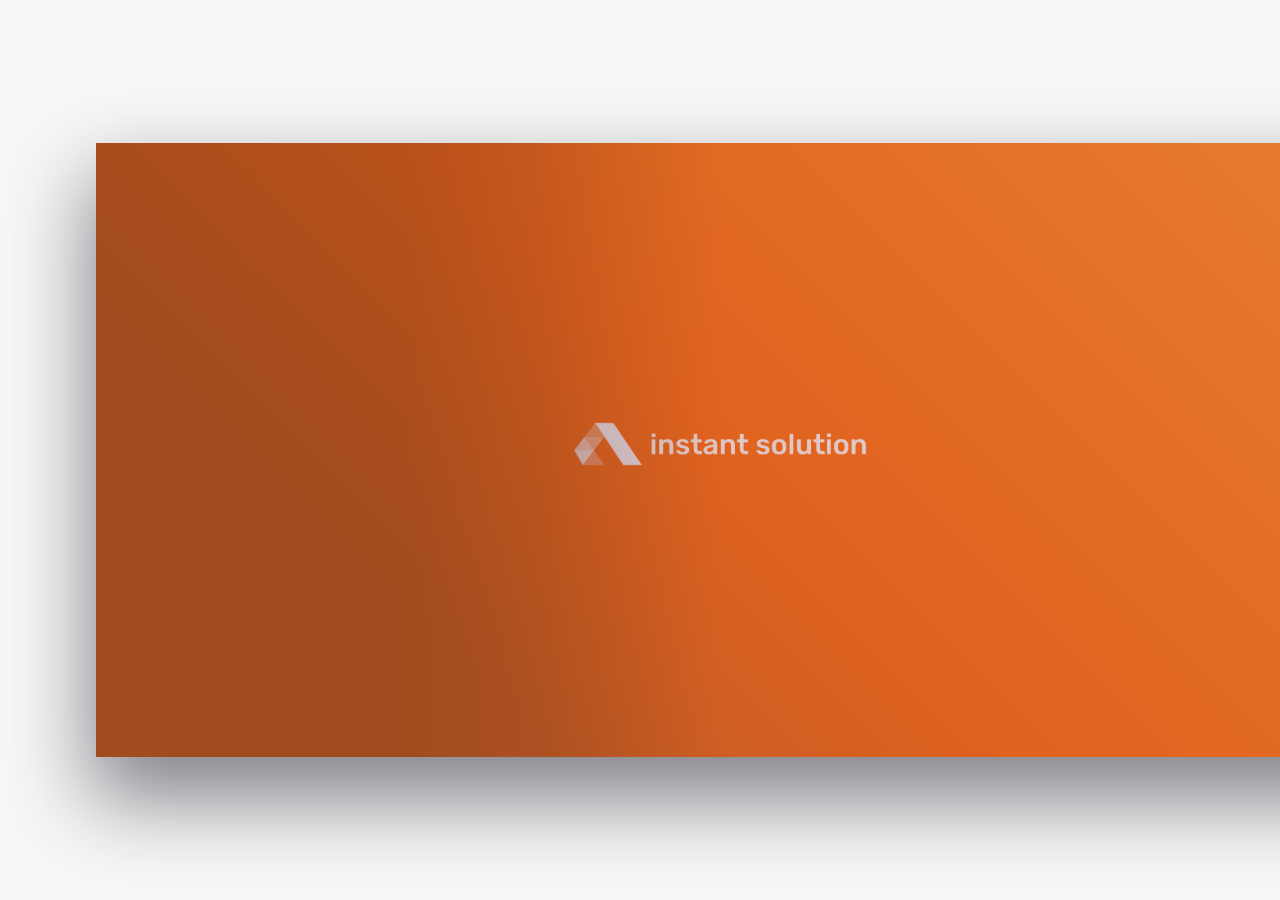
==== commit 104edfa4: "instant wall changed" ====
--- a/instant_solution.html
+++ b/instant_solution.html
@@ -2,7 +2,7 @@
 
 <html>
 	<head>
-		<title>Saaday</title>
+		<title>Instant Solution</title>
 		<meta charset="utf-8" />
 		<meta name="viewport" content="width=device-width, initial-scale=1, user-scalable=no" />
 		<link rel="stylesheet" href="assets/css/main.css" />
@@ -27,59 +27,64 @@
 									</p> -->
 								</div>
 								<div class="image filtered tinted" data-position="top right">
-									<a href="instant_solution.html"><img src="images/instant solution Logo - YouTube Cover Photo - 2560x1440.png" alt="" /></a>
+									<a href="instant_solution.html"><img src="images/instant.png" alt="" /></a>
 								</div>
 							</section>
 
                             <!-- Panel (Banner) -->
 							<section class="panel banner right">
-								<div class="content color0 span-3-75">
-									<h1 class="major">Hello, my name<br />
-									is Saad</h1>
-									<p>I am a Computer Scientist specialized in <b>Graphic Designing, Website Designing and Web Development</b>. I own a graphic design and web development firm named <b>"Instant Solution"</b> Infotech located in Quetta, Pakistan. I offer the best quality professional services regarding graphic designing, website design & development.</p>
+								<div class="content color4 span-3">
+									<h1 class="major">Instant Solution</h1>
+									<p><b>instant solution is a Software & Web Development Company providing web designing, e-commerce solutions, android apps and mobile app development services.
+										If you are looking for the most trusted name in web development, contact instant solution today.</b></p>
 									<ul class="actions">
-										<li><a href="#first" class="button primary color1 circle icon solid fa-angle-right">Next</a></li>
+										<li><a href="instant_solution.html" class="button primary color1 circle icon solid fa-angle-right">Next</a></li>
 									</ul>
 								</div>
 								<div class="image filtered span-2-25" data-position="25% 25%">
-									<img src="images/profile_compressed.jpg" alt="" />
+									<img src="images/mockup.png" alt="" />
 								</div>
 							</section>
 							
 						
 
 						<!-- Panel -->
-							<section class="panel color1">
-								<div class="intro joined">
-									<h2 class="major">Skills</h2>
-									<p>I have expertise in following.
+							<section class="panel spotlight large left">
+								<div class="intro">
+									<h1 class="major">Services</h1>
+									<p><B>We provide all services to start a sucessful business.</B>
 										<ul>
-											<li>Graphic Designing</li>
-											<li>Website Designing</li>
-											<li>Website Development</li>
+											<li><b>Logo Design.</b></li>
+											<li><b>Banners and posters.</b></li>
+											<li><b>Stationery kit.</b></li>
+											<li><b>Domain Registration.</b></li>
+											<li><b>Business Website.</b></li>
+											<li><b>Advertisement.</b></li>
 										</ul>
 									</p>
 								</div>
-								<div class="inner">
-									<ul class="grid-icons three connected">
-										<li><span class="icon fa-gem"><span class="label">Lorem</span></span></li>
-										<li><span class="icon solid fa-camera-retro"><span class="label">Ipsum</span></span></li>
-										<li><span class="icon solid fa-cog"><span class="label">Dolor</span></span></li>
-										<li><span class="icon solid fa-paper-plane"><span class="label">Sit</span></span></li>
-										<li><span class="icon solid fa-chart-bar"><span class="label">Amet</span></span></li>
-										<li><span class="icon solid fa-code"><span class="label">Nullam</span></span></li>
-									</ul>
+								<div class="image filtered tinted" data-position="top right">
+									<img src="images/services.jpg" alt="" />
 								</div>
+								
+							</section>
+							<!-- Panel -->
+							<section class="panel spotlight large left">
+								
+								<div class="image filtered tinted" data-position="top right">
+									<img src="images/team.png" alt="" />
+								</div>
+								
 							</section>
 
 						<!-- Panel -->
 							<section class="panel">
 								<div class="intro color2">
-									<h2 class="major">Portfolio</h2>
-									<p>Here is all my work.
+									<h1 class="major">Portfolio</h1>
+									<p><h3>Here is all my work.</h3>
 										<ul>
-											<li>Graphics related work.</li>
-											<li>Websites related work</li>
+											<li><b>Graphics related work.</b></li>
+											<li><b>Websites related work.</b></li>
 										</ul>
 									<a href="portfolio.html" class="button primary color2">Check Here</a>
 									</p>
@@ -91,8 +96,8 @@
 						<!-- Panel -->
 							<section class="panel color4-alt">
 								<div class="intro color4">
-									<h2 class="major">Contact</h2>
-									<p>You can contact me on any platform.</p>
+									<h1 class="major">Contact</h1>
+									<p></p>
 								</div>
 								<div class="inner columns divided">
 									<div class="span-3-25">
@@ -128,6 +133,30 @@
 								</div>
 							</section>
 
+							<!-- Panel -->
+							<section class="panel">
+								<div class="intro color4">
+									<h2 class="major">Quick Links</h2>
+									<p>
+										
+									<ul class="actions">
+										<li><a href="index.html" class="button">Profile</a></li>
+
+									</ul>
+									<ul class="actions">
+										<li><a href="instant_solution.html" class="button">Instant Solution</a></li>
+									</ul>
+									<ul class="actions">
+										<li><a href="portfolio.html" class="button">Portfolio </a></li>
+									</ul>
+									
+									
+									</p>
+								</div>
+
+								
+							</section>
+
 						
 
 						<!-- Copyright -->
--- a/assets/css/main.css
+++ b/assets/css/main.css
@@ -1,10 +1,10 @@
 @import url(fontawesome-all.min.css);
 @import url("https://fonts.googleapis.com/css?family=Source+Sans+Pro:300,400,300i,400i");
 
-/*
-	Ethereal by HTML5 UP
-	html5up.net | @ajlkn
-	Free for personal and commercial use under the CCA 3.0 license (html5up.net/license)
+/*
+	Ethereal by HTML5 UP
+	html5up.net | @ajlkn
+	Free for personal and commercial use under the CCA 3.0 license (html5up.net/license)
 */
 
 html, body, div, span, applet, object,
@@ -154,6 +154,9 @@
 	*, *:before, *:after {
 		box-sizing: inherit;
 	}
+
+
+
 
 	body {
 		display: -moz-flex;
@@ -173,7 +176,11 @@
 		height: 100%;
 		min-height: 30rem;
 		overflow: hidden;
-	}
+		
+		
+		
+	}
+	
 
 		body:before {
 			-moz-animation: load-spinner 1s infinite linear;
@@ -198,6 +205,7 @@
 			height: 4rem;
 			margin: -2rem 0 0 -2rem;
 			background-image: url("data:image/svg+xml;charset=utf8,%3Csvg xmlns='http://www.w3.org/2000/svg' xmlns:xlink='http://www.w3.org/1999/xlink' width='96px' height='96px' viewBox='0 0 96 96' zoomAndPan='disable'%3E%3Cstyle%3Ecircle %7Bfill: transparent%3B stroke: %232e2b37%3B stroke-width: 1.5px%3B %7D%3C/style%3E%3Cdefs%3E%3CclipPath id='corner'%3E%3Cpolygon points='0,0 48,0 48,48 96,48 96,96 0,96' /%3E%3C/clipPath%3E%3C/defs%3E%3Cg clip-path='url(%23corner)'%3E%3Ccircle cx='48' cy='48' r='32'/%3E%3C/g%3E%3C/svg%3E");
+			
 			background-position: center;
 			background-repeat: no-repeat;
 			background-size: 4rem;
@@ -215,11 +223,16 @@
 			height: 100%;
 			z-index: -1;
 			background-attachment: fixed;
-			background-color: #e1e6e1;
-			background-image: url("../../images/overlay.png"), url("../../images/bg.jpg");
-			background-repeat: repeat, repeat-x;
+			background-color: #f7f7f7;
+			background-image: url("../../images/"), url("../../images/");
+			background-repeat:no-repeat, no-repeat;
 			background-size: 128px 128px, cover;
-		}
+
+			
+		}
+
+			
+		
 
 		body.is-preload *, body.is-preload *:before, body.is-preload *:after {
 			-moz-animation: none !important;
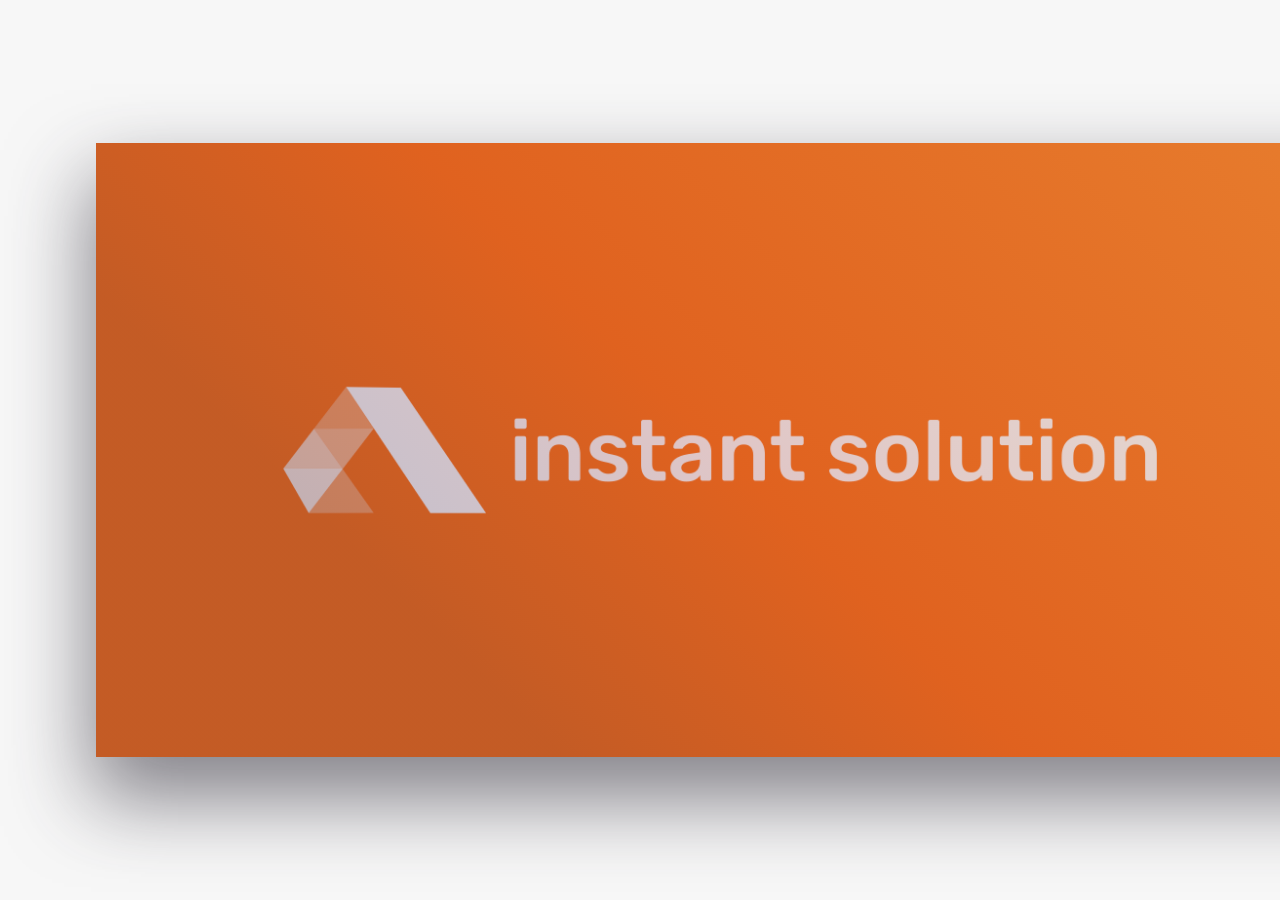
==== commit aed68bd4: "new" ====
--- a/instant_solution.html
+++ b/instant_solution.html
@@ -20,14 +20,9 @@
 
 						<!-- Panel (Spotlight) -->
 							<section class="panel spotlight large left">
-								<div class="content span-5">
-									<!-- <h2 class="major">Experiance</h2>
-									<p>I have worked on fiverr for 3 years as a graphic designer, I have created great looking websites for companies. They actually love me because I also create all the graphic elements of their websites.
-										I have also worked on a <b>NFT</b> project.
-									</p> -->
-								</div>
-								<div class="image filtered tinted" data-position="top right">
-									<a href="instant_solution.html"><img src="images/instant.png" alt="" /></a>
+								
+								<div class="image filtered tinted" data-position="center">
+									<a href="instant_solution.html"><img src="images/instant solution Logo - YouTube Cover Photo - 2560x1440.png" alt="" /></a>
 								</div>
 							</section>
 
@@ -89,8 +84,33 @@
 									<a href="portfolio.html" class="button primary color2">Check Here</a>
 									</p>
 								</div>
+								<div class="gallery">
+									<div class="group span-3">
+										<a href="" class="image filtered span-3" data-position="center"><img src="images/Colour petals-01.jpg" alt="" /></a>
+										<a href="" class="image filtered span-1-5" data-position="center"><img src="images/attack_compressed.jpg" alt="" /></a>
+										<a href="" class="image filtered span-1-5" data-position="bottom"><img src="images/back.jpg" alt="" /></a>
+									</div>
+									
+									<div class="group span-4-5">
+										<a href="" class="image filtered span-3" data-position="center"><img src="images/computer cover-01.jpg" alt="" /></a>
+										<a href="" class="image filtered span-1-5" data-position="center"><img src="images/foot.jpg" alt="" /></a>
+										<a href="" class="image filtered span-1-5" data-position="bottom"><img src="images/Known.jpg" alt="" /></a>
+										<a href="" class="image filtered span-3" data-position="center"><img src="images/CIRCUIT-01.jpg" alt="" /></a>
+									</div>
+									
+									
+								</div>
 
 								
+							</section>
+
+
+						<!-- Panel (Spotlight) -->
+							<section class="panel spotlight large left">
+								
+								<div class="image filtered tinted" data-position="center">
+									<a href="instant_solution.html"><img src="images/" alt="" /></a>
+								</div>
 							</section>
 
 						<!-- Panel -->
